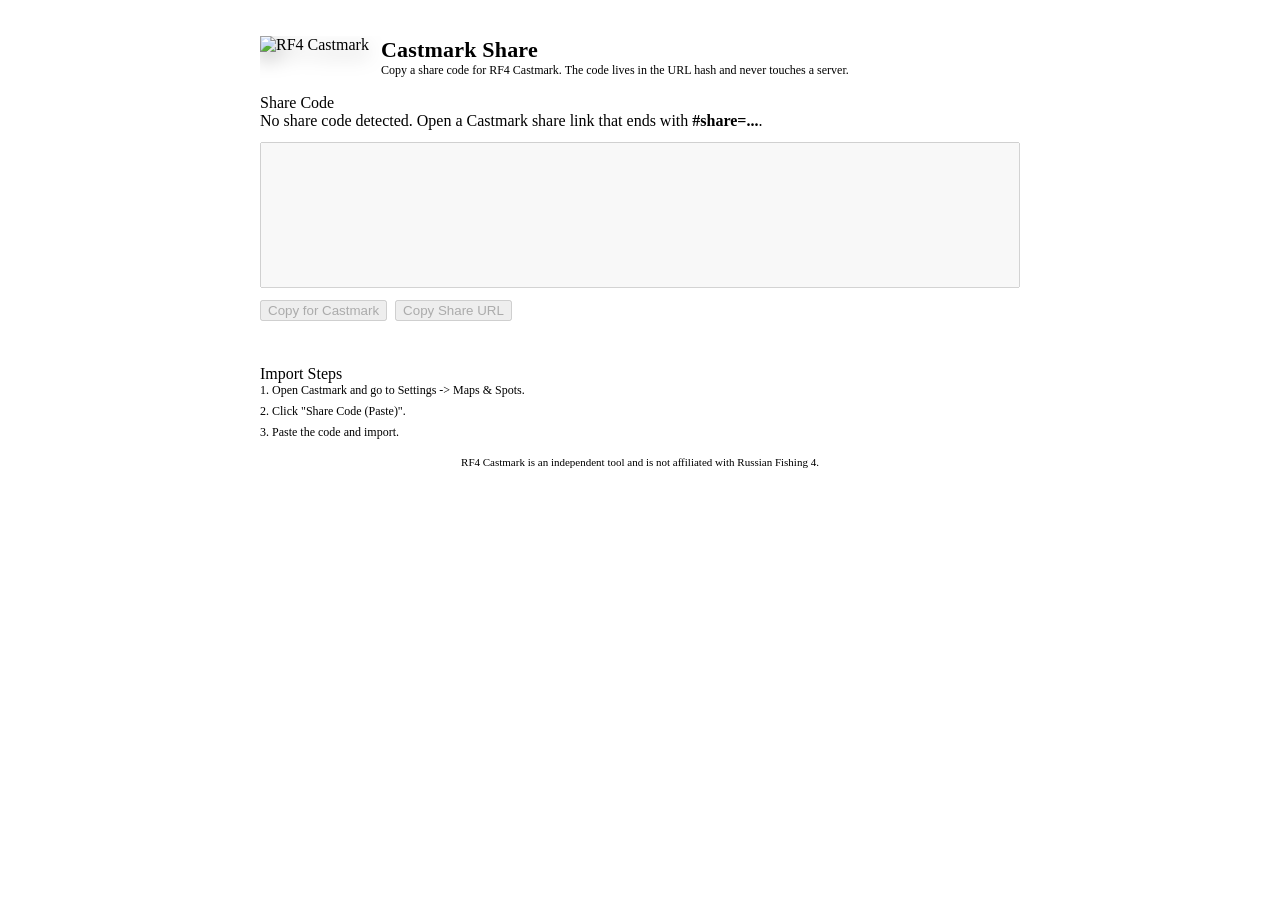
==== index.html @ 4a5a19b3 "Add initial HTML structure for Castmark Share" ====
<!DOCTYPE html>
<html lang="en">
<head>
  <meta charset="UTF-8">
  <meta name="viewport" content="width=device-width, initial-scale=1">
  <title>Castmark Share</title>
  <link rel="stylesheet" href="../assets/css/style.css">
  <style>
    body.share-page {
      background: var(--bg);
      overflow: auto;
    }

    #overlay.share-overlay {
      min-height: 100%;
      padding: 28px 18px 40px;
      overflow: auto;
    }

    .share-shell {
      width: min(760px, 100%);
      margin: 0 auto;
      display: grid;
      gap: 16px;
    }

    .share-hero {
      position: relative;
      overflow: hidden;
    }

    .share-hero::after {
      content: "";
      position: absolute;
      inset: 0;
      background:
        radial-gradient(420px 200px at 85% -10%, color-mix(in srgb, var(--accent-glow-soft) 72%, transparent) 0%, transparent 70%),
        radial-gradient(360px 200px at 10% 110%, color-mix(in srgb, var(--accent-glow-soft) 55%, transparent) 0%, transparent 72%);
      pointer-events: none;
      opacity: 0.9;
    }

    .share-hero-body {
      display: grid;
      gap: 10px;
    }

    .share-brand {
      display: flex;
      align-items: center;
      gap: 12px;
    }

    .share-logo {
      height: 42px;
      width: auto;
      filter: drop-shadow(0 6px 10px rgba(0, 0, 0, 0.35));
    }

    .share-title {
      font-size: 22px;
      font-weight: 600;
      letter-spacing: 0.2px;
      color: var(--text);
    }

    .share-subtitle {
      font-size: 12px;
      color: var(--text-muted);
      max-width: 540px;
    }

    .share-card .ui-card-body {
      display: grid;
      gap: 12px;
    }

    .share-code {
      font-family: Consolas, "Segoe UI", monospace;
      letter-spacing: 0.01em;
      min-height: 140px;
      resize: none;
    }

    .share-actions {
      display: flex;
      flex-wrap: wrap;
      gap: 8px;
    }

    .share-status {
      min-height: 16px;
    }

    .share-empty {
      color: var(--text-dim);
    }

    .share-steps {
      display: grid;
      gap: 6px;
      color: var(--text-muted);
      font-size: 12px;
    }

    .share-footer {
      text-align: center;
      color: var(--text-dim);
      font-size: 11px;
    }

    @media (max-width: 640px) {
      .share-brand {
        flex-direction: column;
        align-items: flex-start;
      }
      .share-logo {
        height: 36px;
      }
      .share-title {
        font-size: 20px;
      }
    }
  </style>
</head>
<body data-theme="default" class="share-page">
  <div id="overlay" class="share-overlay">
    <div class="share-shell">
      <section class="ui-card share-hero">
        <div class="ui-card-body share-hero-body">
          <div class="share-brand">
            <img src="../assets/img/logo-castmark.svg" alt="RF4 Castmark" class="share-logo">
            <div>
              <div class="share-title">Castmark Share</div>
              <div class="share-subtitle">Copy a share code for RF4 Castmark. The code lives in the URL hash and never touches a server.</div>
            </div>
          </div>
        </div>
      </section>

      <section class="ui-card share-card">
        <div class="ui-card-header">Share Code</div>
        <div class="ui-card-body">
          <div id="share-empty" class="share-empty">
            No share code detected. Open a Castmark share link that ends with <strong>#share=...</strong>.
          </div>
          <textarea id="share-code" class="ui-textarea share-code" readonly></textarea>
          <div class="share-actions">
            <button id="copy-code" class="ui-btn ui-btn--success" type="button">Copy for Castmark</button>
            <button id="copy-url" class="ui-btn ui-btn--surface" type="button">Copy Share URL</button>
          </div>
          <div id="share-status" class="ui-help share-status"></div>
        </div>
      </section>

      <section class="ui-card">
        <div class="ui-card-header">Import Steps</div>
        <div class="ui-card-body share-steps">
          <div>1. Open Castmark and go to Settings -> Maps & Spots.</div>
          <div>2. Click "Share Code (Paste)".</div>
          <div>3. Paste the code and import.</div>
        </div>
      </section>

      <div class="share-footer">RF4 Castmark is an independent tool and is not affiliated with Russian Fishing 4.</div>
    </div>
  </div>

  <script>
    const SHARE_PREFIX = "RF4CM1:";
    const codeEl = document.getElementById("share-code");
    const emptyEl = document.getElementById("share-empty");
    const copyCodeBtn = document.getElementById("copy-code");
    const copyUrlBtn = document.getElementById("copy-url");
    const statusEl = document.getElementById("share-status");

    const setStatus = (message = "") => {
      if (!statusEl) return;
      statusEl.textContent = message;
      if (!message) return;
      setTimeout(() => {
        if (statusEl.textContent === message) statusEl.textContent = "";
      }, 2200);
    };

    const extractShareCode = (text) => {
      const raw = String(text || "").trim();
      if (!raw) return "";
      const direct = raw.match(/RF4CM1:[A-Za-z0-9_-]+/);
      if (direct && direct[0]) return direct[0];
      const shareMatch = raw.match(/[?#&]share=([^&]+)/i);
      if (!shareMatch || !shareMatch[1]) return "";
      let decoded = "";
      try {
        decoded = decodeURIComponent(shareMatch[1]);
      } catch {
        decoded = shareMatch[1];
      }
      return decoded.startsWith(SHARE_PREFIX) ? decoded : "";
    };

    const getBaseUrl = () => {
      let path = window.location.pathname || "/";
      path = path.replace(/index\.html$/i, "");
      if (!path.endsWith("/")) path += "/";
      return `${window.location.origin}${path}`;
    };

    const buildShareUrl = (code) => {
      if (!code) return "";
      return `${getBaseUrl()}#share=${encodeURIComponent(code)}`;
    };

    const copyText = async (text) => {
      if (!text) return false;
      try {
        await navigator.clipboard.writeText(text);
        return true;
      } catch {
        const temp = document.createElement("textarea");
        temp.value = text;
        document.body.appendChild(temp);
        temp.select();
        try {
          document.execCommand("copy");
          temp.remove();
          return true;
        } catch {
          temp.remove();
          return false;
        }
      }
    };

    const applyShareCode = (code) => {
      const hasCode = !!code;
      if (codeEl) {
        codeEl.value = code || "";
        codeEl.disabled = !hasCode;
      }
      if (emptyEl) emptyEl.style.display = hasCode ? "none" : "block";
      if (copyCodeBtn) copyCodeBtn.disabled = !hasCode;
      if (copyUrlBtn) copyUrlBtn.disabled = !hasCode;
    };

    const code = extractShareCode(window.location.href);
    applyShareCode(code);

    if (codeEl) {
      codeEl.addEventListener("click", () => {
        codeEl.select();
      });
    }

    if (copyCodeBtn) {
      copyCodeBtn.addEventListener("click", async () => {
        const ok = await copyText(codeEl?.value || "");
        setStatus(ok ? "Share code copied." : "Copy failed.");
      });
    }

    if (copyUrlBtn) {
      copyUrlBtn.addEventListener("click", async () => {
        const url = buildShareUrl(codeEl?.value || "");
        const ok = await copyText(url);
        setStatus(ok ? "Share URL copied." : "Copy failed.");
      });
    }
  </script>
</body>
</html>
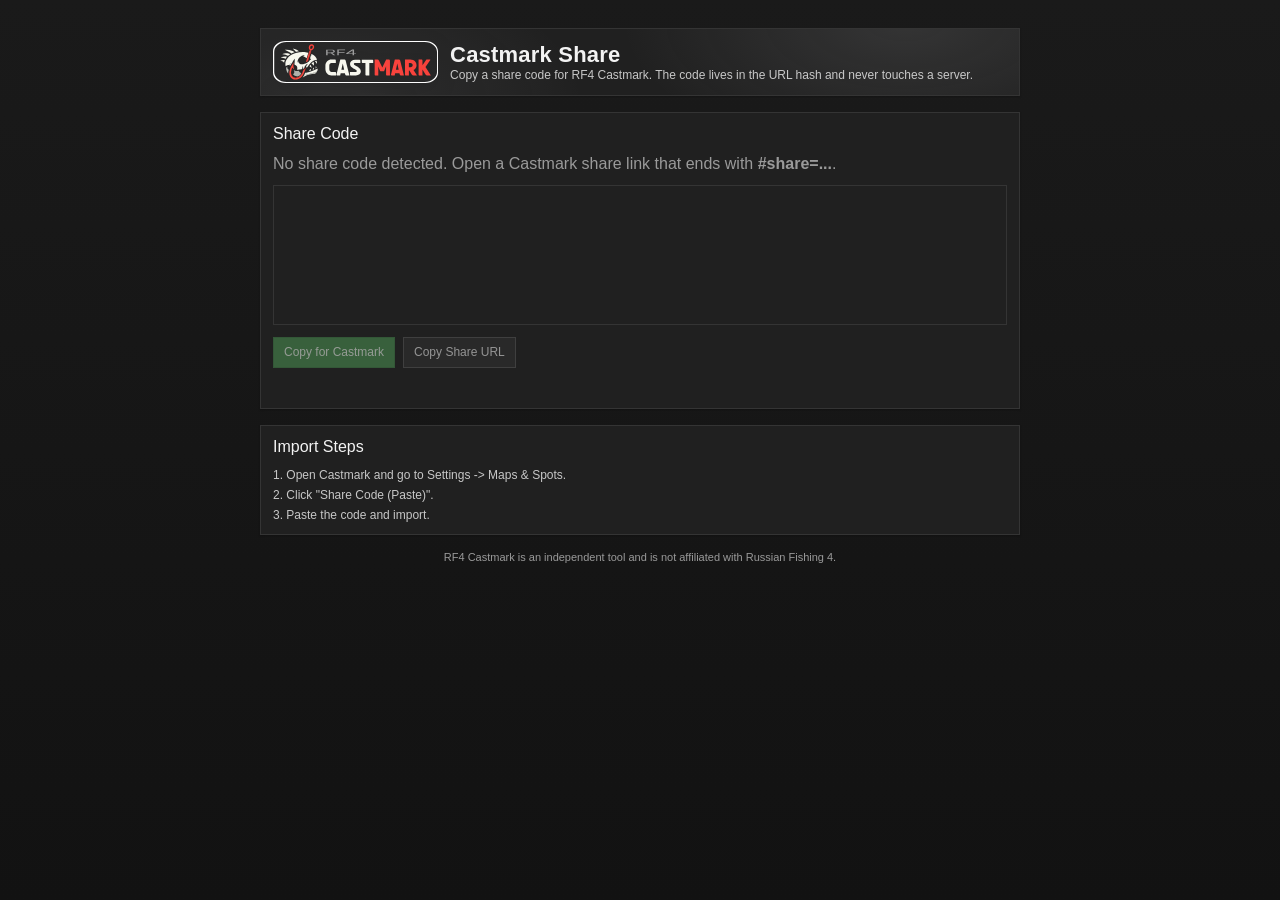
==== commit e65b95ca: "Fix stylesheet path in index.html" ====
--- a/index.html
+++ b/index.html
@@ -4,7 +4,7 @@
   <meta charset="UTF-8">
   <meta name="viewport" content="width=device-width, initial-scale=1">
   <title>Castmark Share</title>
-  <link rel="stylesheet" href="../assets/css/style.css">
+  <link rel="stylesheet" href="assets/css/style.css">
   <style>
     body.share-page {
       background: var(--bg);
--- a/assets/css/style.css
+++ b/assets/css/style.css
@@ -0,0 +1,5352 @@
+* {
+  box-sizing: border-box;
+}
+
+:root {
+  --accent: #ff6a00;
+  --accent-strong: #ff7f1f;
+  --link: #ff6a00;
+  --link-hover: #ff7f1f;
+  --active-fg: #ff6a00;
+  --on-accent: #1b1614;
+  --success: #4d9654;
+  --success-strong: #60ab66;
+  --on-success: #f4fff4;
+  --overlay-top: #221b18;
+  --overlay-bottom: #161210;
+  --panel-top: #3a302c;
+  --panel-bottom: #29211e;
+  --accent-glow: rgba(255, 106, 0, 0.32);
+  --accent-glow-soft: rgba(255, 106, 0, 0.12);
+  --radius-sm: 6px;
+  --radius-md: 10px;
+  --radius-lg: 14px;
+  --bg: #1b1614;
+  --bg-elev: #241f1c;
+  --bg-panel: #2c2522;
+  --bg-panel-2: #332b27;
+  --bg-panel-3: #3a312d;
+  --border: #3f342f;
+  --border-strong: #554740;
+  --text: #f1eee9;
+  --text-muted: #c9c0b9;
+  --text-dim: #9f948c;
+  --modal-surface: var(--bg-panel);
+  --modal-surface-elev: var(--bg-panel-2);
+  --modal-section-bg: var(--bg-panel-2);
+  --modal-border: var(--border);
+  --modal-border-strong: var(--border-strong);
+  --modal-input-bg: var(--bg-panel);
+  --modal-input-border: var(--border);
+  --modal-input-focus: var(--accent);
+  --modal-label: var(--text-muted);
+  --wb-fish-tone: var(--accent);
+  --wb-fish-tone-soft: #ffc39a;
+  --wb-fish-collect-soft: #ffb684;
+  --wb-fish-collect-glint: #ffcfad;
+}
+
+body[data-theme="default"] {
+  --accent: #e4e4e7;
+  --accent-strong: #f4f4f5;
+  --link: #d4d4d8;
+  --link-hover: #f4f4f5;
+  --active-fg: #e4e4e7;
+  --on-accent: #18181b;
+  --success: #4d9654;
+  --success-strong: #60ab66;
+  --on-success: #f4fff4;
+  --overlay-top: #1a1a1a;
+  --overlay-bottom: #121212;
+  --panel-top: #2a2a2a;
+  --panel-bottom: #1d1d1d;
+  --accent-glow: rgba(228, 228, 231, 0.34);
+  --accent-glow-soft: rgba(228, 228, 231, 0.16);
+  --radius-sm: 6px;
+  --radius-md: 10px;
+  --radius-lg: 14px;
+  --bg: #141414;
+  --bg-elev: #191919;
+  --bg-panel: #202020;
+  --bg-panel-2: #252525;
+  --bg-panel-3: #2b2b2b;
+  --border: #343434;
+  --border-strong: #6d6d6d;
+  --text: #f3f3f3;
+  --text-muted: #c7c7c7;
+  --text-dim: #9a9a9a;
+  --wb-fish-tone: #d4d4d8;
+  --wb-fish-tone-soft: #f1f1f3;
+  --wb-fish-collect-soft: #c8d0d8;
+  --wb-fish-collect-glint: #eef2f6;
+  --modal-surface: var(--bg-panel);
+  --modal-surface-elev: var(--bg-panel-2);
+  --modal-section-bg: var(--bg-panel-2);
+  --modal-border: var(--border);
+  --modal-border-strong: var(--border-strong);
+  --modal-input-bg: var(--bg-panel);
+  --modal-input-border: var(--border);
+  --modal-input-focus: var(--active-fg);
+  --modal-label: var(--text-muted);
+}
+
+body[data-theme="dark-modern"] {
+  --accent: #ff5a1f;
+  --accent-strong: #ff7b3c;
+  --link: #ff9864;
+  --link-hover: #ffc392;
+  --active-fg: #ff8e52;
+  --on-accent: #fff8f2;
+  --success: #4d9654;
+  --success-strong: #60ab66;
+  --on-success: #f4fff4;
+  --overlay-top: #0a0908;
+  --overlay-bottom: #040404;
+  --panel-top: #231d19;
+  --panel-bottom: #14110f;
+  --accent-glow: rgba(255, 90, 31, 0.5);
+  --accent-glow-soft: rgba(255, 90, 31, 0.2);
+  --radius-sm: 8px;
+  --radius-md: 12px;
+  --radius-lg: 18px;
+  --bg: #090807;
+  --bg-elev: #0f0d0c;
+  --bg-panel: #151210;
+  --bg-panel-2: #1a1512;
+  --bg-panel-3: #211915;
+  --border: #332823;
+  --border-strong: #ff8e52;
+  --text: #f4f1ed;
+  --text-muted: #b9afa8;
+  --text-dim: #857870;
+  --wb-fish-tone: #ff8e52;
+  --wb-fish-tone-soft: #ffb688;
+  --wb-fish-collect-soft: #ffae78;
+  --wb-fish-collect-glint: #ffd0af;
+}
+
+
+html, body {
+  margin: 0;
+  width: 100%;
+  height: 100%;
+  background: rgba(0,0,0,0);
+  font-family: "Inter", "Segoe UI", sans-serif;
+  overflow: hidden;
+}
+
+#overlay {
+  width: 100%;
+  height: 100%;
+  background: linear-gradient(180deg, var(--overlay-top) 0%, var(--overlay-bottom) 100%);
+  color: var(--text);
+  display: flex;
+  flex-direction: column;
+}
+
+body.app-booting #overlay {
+  visibility: hidden;
+}
+
+.app-loading {
+  position: fixed;
+  inset: 0;
+  z-index: 250;
+  display: grid;
+  place-items: center;
+  padding: 18px;
+  background:
+    radial-gradient(420px 220px at 82% 12%, color-mix(in srgb, var(--accent-glow-soft) 72%, transparent) 0%, transparent 72%),
+    radial-gradient(360px 210px at 16% 90%, color-mix(in srgb, var(--accent-glow-soft) 45%, transparent) 0%, transparent 72%),
+    linear-gradient(180deg, color-mix(in srgb, var(--overlay-top) 92%, #000000 8%) 0%, color-mix(in srgb, var(--overlay-bottom) 96%, #000000 4%) 100%);
+  transition: opacity 220ms ease, transform 220ms ease;
+}
+
+.app-loading.is-leaving {
+  opacity: 0;
+  transform: scale(0.985);
+  pointer-events: none;
+}
+
+.app-loading-card {
+  width: min(520px, calc(100vw - 36px));
+  display: grid;
+  gap: 14px;
+  padding: 18px;
+  border-color: color-mix(in srgb, var(--border) 76%, var(--active-fg) 24%);
+  background:
+    linear-gradient(180deg, color-mix(in srgb, var(--bg-panel-2) 92%, transparent) 0%, color-mix(in srgb, var(--bg-panel) 96%, transparent) 100%);
+  box-shadow:
+    inset 0 1px 0 color-mix(in srgb, #ffffff 7%, transparent),
+    0 20px 42px rgba(0, 0, 0, 0.46);
+}
+
+.app-loading-brand {
+  display: flex;
+  align-items: center;
+  gap: 12px;
+}
+
+.app-loading-logo {
+  width: 46px;
+  height: 46px;
+  object-fit: contain;
+  filter: drop-shadow(0 0 10px color-mix(in srgb, var(--active-fg) 24%, transparent));
+}
+
+.app-loading-brand-text {
+  display: grid;
+  gap: 2px;
+}
+
+.app-loading-kicker {
+  font-size: 11px;
+  line-height: 1;
+  letter-spacing: 0.16em;
+  text-transform: uppercase;
+  color: var(--text-dim);
+}
+
+.app-loading-title {
+  font-size: 22px;
+  line-height: 1.1;
+  font-weight: 700;
+  letter-spacing: 0.01em;
+  color: var(--text);
+}
+
+.app-loading-copy {
+  font-size: 12px;
+  color: var(--text-muted);
+  line-height: 1.35;
+}
+
+.app-loading-progress-track {
+  height: 10px;
+  overflow: hidden;
+}
+
+.app-loading-progress-fill {
+  --progress-value: 44%;
+  animation: app-loading-progress 1.25s ease-in-out infinite;
+}
+
+.app-loading-skeletons {
+  display: grid;
+  gap: 8px;
+}
+
+.app-loading-skeleton {
+  height: 11px;
+}
+
+.app-loading-skeleton:nth-child(1) {
+  width: 100%;
+}
+
+.app-loading-skeleton:nth-child(2) {
+  width: 84%;
+}
+
+.app-loading-skeleton:nth-child(3) {
+  width: 62%;
+}
+
+@keyframes app-loading-progress {
+  0% {
+    transform: translateX(-24%);
+  }
+  50% {
+    transform: translateX(108%);
+  }
+  100% {
+    transform: translateX(-24%);
+  }
+}
+
+#header {
+  background: var(--bg-elev);
+  border-bottom: 1px solid var(--border);
+  padding: 10px;
+  font-size: 14px;
+  letter-spacing: 1px;
+  -webkit-app-region: drag;
+  user-select: none;
+  display: flex;
+  align-items: center;
+  gap: 10px;
+}
+
+#header-left {
+  font-weight: 600;
+  display: flex;
+  align-items: center;
+  gap: 8px;
+}
+
+.title-logo {
+  width: 36px;
+  height: 36px;
+  display: inline-block;
+}
+
+#header-right {
+  margin-left: auto;
+  display: flex;
+  align-items: center;
+  gap: 10px;
+  -webkit-app-region: no-drag;
+}
+
+#top-tabs {
+  display: flex;
+  gap: 6px;
+}
+
+.top-tab {
+  background: var(--bg-panel);
+  color: var(--text);
+  border: 1px solid var(--border);
+  padding: 4px 8px;
+  cursor: pointer;
+  font-size: 12px;
+}
+
+.header-btn {
+  background: var(--bg-panel);
+  color: var(--text);
+  border: 1px solid var(--border);
+  padding: 4px 8px;
+  cursor: pointer;
+  font-size: 12px;
+}
+
+.header-btn:hover {
+  border-color: var(--ui-btn-hover-border, var(--border));
+  color: var(--ui-btn-hover-fg, var(--text));
+}
+
+.top-tab.active {
+  border: 1px solid var(--text-dim);
+  color: var(--active-fg);
+}
+
+#close {
+  cursor: pointer;
+  -webkit-app-region: no-drag;
+}
+
+#content {
+  flex: 1;
+  display: flex;
+  gap: 10px;
+  padding: 0;
+  align-items: flex-start;
+  position: relative;
+}
+
+.view {
+  position: absolute;
+  inset: 0;
+  display: none;
+  gap: 10px;
+  padding: 10px;
+  box-sizing: border-box;
+  justify-content: center;
+}
+
+.view.active {
+  display: flex;
+}
+
+.view-pane {
+  flex: 1 1 auto;
+  background: var(--bg-panel-2);
+  padding: 12px;
+  color: var(--text);
+  overflow-y: auto;
+  scrollbar-gutter: stable both-edges;
+  scrollbar-width: thin;
+  scrollbar-color: var(--border) var(--bg-panel-2);
+}
+
+.view-fallback {
+  color: var(--text-muted);
+}
+
+.view-pane::-webkit-scrollbar {
+  width: 8px;
+}
+
+.view-pane::-webkit-scrollbar-track {
+  background: var(--bg-panel-2);
+}
+
+.view-pane::-webkit-scrollbar-thumb {
+  background: var(--border);
+  border-radius: 8px;
+  border: 2px solid var(--bg-panel-2);
+}
+
+.view-pane::-webkit-scrollbar-thumb:hover {
+  background: var(--border-strong);
+}
+
+.waterbodies {
+  display: flex;
+  flex-direction: column;
+  gap: 12px;
+  min-height: 100%;
+}
+
+.waterbodies-toolbar {
+  position: sticky;
+  top: 0;
+  z-index: 6;
+  background: transparent;
+  border: 0;
+  padding: 10px;
+  backdrop-filter: blur(4px);
+}
+
+.waterbodies-toolbar.ui-card {
+  background: linear-gradient(180deg, color-mix(in srgb, var(--bg-panel-2) 92%, transparent) 0%, var(--bg-panel-2) 100%);
+}
+
+.waterbodies-toolbar-row {
+  display: grid;
+  grid-template-columns: minmax(220px, 1.3fr) minmax(220px, 1fr) auto;
+  gap: 10px;
+  align-items: end;
+}
+
+.waterbodies-search-wrap,
+.waterbodies-select-wrap {
+  min-width: 0;
+}
+
+.waterbodies-map-btn {
+  min-width: 132px;
+  white-space: nowrap;
+}
+
+.waterbody-hero {
+  position: relative;
+  min-height: 280px;
+  border: 0;
+  overflow: hidden;
+  background: transparent;
+  display: flex;
+  align-items: stretch;
+}
+
+.waterbody-hero.ui-card {
+  background: var(--bg-panel);
+}
+
+.waterbody-hero-media {
+  position: absolute;
+  inset: 0;
+  background-image:
+    radial-gradient(420px 230px at 14% 0%, color-mix(in srgb, var(--accent-glow-soft) 72%, transparent) 0%, transparent 70%),
+    radial-gradient(560px 280px at 100% 100%, color-mix(in srgb, var(--active-fg) 18%, transparent) 0%, transparent 76%),
+    repeating-linear-gradient(132deg, color-mix(in srgb, var(--border) 42%, transparent) 0 1px, transparent 1px 14px),
+    linear-gradient(180deg, color-mix(in srgb, var(--bg-panel-2) 90%, #000000 10%) 0%, color-mix(in srgb, var(--bg-panel) 96%, #000000 4%) 100%);
+  background-position: center;
+  background-repeat: no-repeat;
+  background-size: cover;
+  filter: saturate(1.02) contrast(1.03);
+}
+
+.waterbody-hero-overlay {
+  position: absolute;
+  inset: 0;
+  background:
+    linear-gradient(90deg, rgba(4, 6, 9, 0.84) 0%, rgba(4, 6, 9, 0.62) 38%, rgba(4, 6, 9, 0.38) 62%, rgba(4, 6, 9, 0.2) 100%),
+    radial-gradient(560px 220px at 28% 100%, color-mix(in srgb, var(--accent) 24%, transparent) 0%, rgba(0,0,0,0) 70%);
+}
+
+.waterbody-hero-content {
+  position: relative;
+  z-index: 1;
+  padding: 20px;
+  width: 100%;
+}
+
+.waterbody-hero-main {
+  display: grid;
+  grid-template-columns: repeat(2, minmax(0, 1fr));
+  gap: 14px;
+  align-items: start;
+}
+
+.waterbody-hero-left {
+  display: grid;
+  gap: 12px;
+}
+
+.waterbody-hero-top {
+  display: grid;
+  gap: 8px;
+}
+
+.waterbody-name {
+  margin: 0;
+  font-size: clamp(19px, 2.56vw, 30px);
+  letter-spacing: 0.01em;
+  color: #f7f5f2;
+  text-wrap: balance;
+}
+
+.waterbody-meta {
+  display: flex;
+  flex-wrap: wrap;
+  gap: 8px;
+}
+
+.waterbody-meta-chip {
+  display: inline-flex;
+  align-items: center;
+  padding: 4px 10px;
+  border: 1px solid color-mix(in srgb, var(--border) 70%, transparent);
+  background: color-mix(in srgb, var(--bg-panel) 70%, transparent);
+  color: color-mix(in srgb, var(--text) 94%, #ffffff 6%);
+  font-size: 12px;
+}
+
+.waterbody-intel {
+  display: grid;
+  gap: 10px;
+  padding: 10px;
+  border-color: color-mix(in srgb, var(--border) 76%, var(--active-fg) 24%);
+  background: linear-gradient(
+    180deg,
+    color-mix(in srgb, var(--bg-panel-2) 84%, transparent) 0%,
+    color-mix(in srgb, var(--bg-panel) 92%, transparent) 100%
+  );
+  box-shadow: inset 0 1px 0 color-mix(in srgb, #ffffff 4%, transparent);
+}
+
+.waterbody-intel-head {
+  display: flex;
+  align-items: center;
+  justify-content: space-between;
+  gap: 8px;
+}
+
+.waterbody-intel-head h3 {
+  margin: 0;
+  font-size: 13px;
+  letter-spacing: 0.02em;
+  color: color-mix(in srgb, var(--text) 94%, #ffffff 6%);
+}
+
+.waterbody-intel-body {
+  display: grid;
+  gap: 8px;
+}
+
+.waterbody-intel-skeletons {
+  display: grid;
+  gap: 7px;
+}
+
+.waterbody-intel-skeleton {
+  height: 12px;
+}
+
+.waterbody-intel-skeleton--short {
+  width: 62%;
+}
+
+.waterbody-intel-stats {
+  display: flex;
+  flex-wrap: wrap;
+  gap: 6px;
+}
+
+.waterbody-intel-grid {
+  display: grid;
+  grid-template-columns: repeat(3, minmax(0, 1fr));
+  gap: 8px;
+}
+
+.waterbody-intel-card {
+  border: 1px solid color-mix(in srgb, var(--border) 84%, transparent);
+  background: color-mix(in srgb, var(--bg-panel) 88%, transparent);
+  padding: 8px;
+  display: grid;
+  gap: 8px;
+  min-height: 84px;
+}
+
+.waterbody-intel-card h4 {
+  margin: 0;
+  font-size: 11px;
+  letter-spacing: 0.06em;
+  text-transform: uppercase;
+  color: var(--text-dim);
+}
+
+.waterbody-intel-tech-item {
+  display: grid;
+  gap: 4px;
+}
+
+.waterbody-intel-tech-head {
+  display: flex;
+  justify-content: space-between;
+  gap: 8px;
+  font-size: 12px;
+  color: var(--text);
+}
+
+.waterbody-intel-tech-meter {
+  height: 4px;
+  border: 1px solid color-mix(in srgb, var(--border) 86%, transparent);
+  background: color-mix(in srgb, var(--bg-panel-2) 88%, transparent);
+  overflow: hidden;
+}
+
+.waterbody-intel-tech-fill {
+  height: 100%;
+  background: linear-gradient(90deg, color-mix(in srgb, var(--active-fg) 74%, #000000 26%) 0%, var(--active-fg) 100%);
+}
+
+.waterbody-intel-chips {
+  display: flex;
+  flex-wrap: wrap;
+  gap: 6px;
+  align-items: flex-start;
+}
+
+.waterbody-intel-empty-text {
+  color: var(--text-dim);
+  font-size: 12px;
+}
+
+.waterbody-intel-notes {
+  display: grid;
+  gap: 6px;
+}
+
+.waterbody-intel-note {
+  border-left: 2px solid color-mix(in srgb, var(--active-fg) 48%, transparent);
+  padding-left: 8px;
+  font-size: 12px;
+  line-height: 1.4;
+  color: var(--text-muted);
+}
+
+.waterbody-ratings {
+  display: grid;
+  grid-template-columns: repeat(2, minmax(180px, 1fr));
+  gap: 8px;
+  max-width: none;
+}
+
+.waterbody-hero-separator {
+  margin: 0;
+}
+
+.waterbody-rating {
+  display: flex;
+  align-items: center;
+  gap: 10px;
+  border: 1px solid color-mix(in srgb, var(--border) 72%, transparent);
+  background: color-mix(in srgb, var(--bg-panel-2) 80%, transparent);
+  padding: 8px 10px;
+}
+
+.waterbody-rating.ui-card {
+  border-color: color-mix(in srgb, var(--border) 72%, transparent);
+  background: color-mix(in srgb, var(--bg-panel-2) 80%, transparent);
+  box-shadow: none;
+}
+
+.waterbody-rating-icon-wrap {
+  width: 30px;
+  height: 30px;
+  display: grid;
+  place-items: center;
+  border: 1px solid color-mix(in srgb, var(--border) 75%, transparent);
+  background: color-mix(in srgb, var(--bg-panel) 72%, transparent);
+}
+
+.waterbody-rating-icon {
+  width: 19px;
+  height: 19px;
+  object-fit: contain;
+  opacity: 0.92;
+}
+
+.waterbody-rating-text {
+  min-width: 0;
+  display: grid;
+  gap: 3px;
+}
+
+.waterbody-rating-label {
+  font-size: 12px;
+  color: color-mix(in srgb, var(--text) 92%, #ffffff 8%);
+  white-space: nowrap;
+}
+
+.waterbody-rating-stars {
+  display: flex;
+  gap: 3px;
+  line-height: 1;
+}
+
+.waterbody-star {
+  position: relative;
+  display: inline-block;
+  color: color-mix(in srgb, var(--text-muted) 84%, transparent);
+  font-size: calc(12px * 1.4);
+  --star-fill: 0%;
+}
+
+.waterbody-star::before {
+  content: "★";
+  position: absolute;
+  top: 0;
+  left: 0;
+  width: var(--star-fill);
+  overflow: hidden;
+  color: #f8c339;
+}
+
+.waterbody-star.is-on {
+  --star-fill: 100%;
+}
+
+.waterbody-panels {
+  display: grid;
+  grid-template-columns: minmax(0, 1.45fr) minmax(0, 1fr);
+  gap: 12px;
+}
+
+.waterbody-panel {
+  border: 0;
+  background: transparent;
+  padding: 12px;
+  display: grid;
+  gap: 10px;
+  align-content: start;
+}
+
+.waterbody-panel.ui-card {
+  background: linear-gradient(180deg, var(--bg-panel-2) 0%, var(--bg-panel) 100%);
+}
+
+.waterbody-panel-head {
+  display: flex;
+  justify-content: space-between;
+  gap: 8px;
+  align-items: baseline;
+}
+
+.waterbody-panel h3 {
+  margin: 0;
+  font-size: 14px;
+  color: var(--text);
+}
+
+.waterbody-panel-note {
+  font-size: 12px;
+  color: var(--text-muted);
+}
+
+
+.waterbody-progress {
+  display: flex;
+  align-items: center;
+}
+
+.waterbody-progress-track {
+  width: 100%;
+  height: 7px;
+  border-radius: 999px;
+  border: 1px solid var(--border);
+  background: color-mix(in srgb, var(--bg-panel) 86%, transparent);
+  overflow: hidden;
+}
+
+.waterbody-progress-fill {
+  width: 0%;
+  height: 100%;
+  background: linear-gradient(90deg, color-mix(in srgb, var(--active-fg) 76%, #000000 24%) 0%, var(--active-fg) 100%);
+  transition: width 220ms ease;
+}
+
+.waterbody-panel-trophy.is-complete {
+  --panel-pulse-glow: color-mix(in srgb, var(--active-fg) 36%, transparent);
+  --panel-pulse-glow-transparent: color-mix(in srgb, var(--active-fg) 0%, transparent);
+  --panel-pulse-ring: color-mix(in srgb, var(--active-fg) 72%, transparent);
+  position: relative;
+  isolation: isolate;
+  overflow: visible;
+  border-color: color-mix(in srgb, var(--active-fg) 58%, var(--border) 42%);
+  box-shadow: inset 0 0 0 1px color-mix(in srgb, var(--active-fg) 24%, transparent);
+}
+
+.waterbody-panel-trophy.is-complete::before {
+  content: "";
+  position: absolute;
+  inset: -1px;
+  border-radius: inherit;
+  pointer-events: none;
+  z-index: 0;
+  box-shadow: 0 0 0 0 var(--panel-pulse-glow);
+  animation: waterbody-panel-pulse 1.6s ease-out infinite;
+}
+
+.waterbody-complete {
+  display: inline-flex;
+  align-items: center;
+  gap: 6px;
+  margin-left: 8px;
+  color: var(--active-fg);
+  font-size: 12px;
+  letter-spacing: 0.02em;
+}
+
+.waterbody-panel-trophy.is-complete::after {
+  content: "";
+  position: absolute;
+  inset: -4px;
+  border-radius: inherit;
+  border: 1px solid var(--panel-pulse-ring);
+  pointer-events: none;
+  z-index: 0;
+  opacity: 0;
+  will-change: transform, opacity;
+  animation: waterbody-panel-ring 1.6s ease-out infinite;
+}
+
+@keyframes waterbody-panel-pulse {
+  0% {
+    box-shadow: 0 0 0 0 var(--panel-pulse-glow);
+  }
+  70% {
+    box-shadow: 0 0 0 8px var(--panel-pulse-glow-transparent);
+  }
+  100% {
+    box-shadow: 0 0 0 0 var(--panel-pulse-glow-transparent);
+  }
+}
+
+@keyframes waterbody-panel-ring {
+  0% {
+    transform: scale(0.985);
+    opacity: 0.6;
+  }
+  70% {
+    transform: scale(1.03);
+    opacity: 0;
+  }
+  100% {
+    transform: scale(1.03);
+    opacity: 0;
+  }
+}
+
+.waterbody-complete img {
+  width: 14px;
+  height: 14px;
+  object-fit: contain;
+}
+
+.waterbody-species-grid {
+  display: grid;
+  grid-template-columns: repeat(auto-fill, minmax(190px, 1fr));
+  gap: 8px;
+}
+
+.waterbody-species-grid.ui-scroll-area {
+  max-height: min(52vh, 470px);
+  padding-right: 4px;
+}
+
+.waterbody-fish-item {
+  border: 1px solid var(--border);
+  border-color: color-mix(in srgb, #ffffff 12%, var(--border) 88%);
+  background: linear-gradient(180deg, color-mix(in srgb, var(--bg-panel) 96%, #ffffff 4%) 0%, var(--bg-panel) 100%);
+  padding: 7px 8px;
+  display: flex;
+  align-items: center;
+  justify-content: space-between;
+  gap: 10px;
+  width: 100%;
+  font: inherit;
+  text-align: left;
+}
+
+button.waterbody-fish-item {
+  appearance: none;
+  -webkit-appearance: none;
+  cursor: pointer;
+}
+
+button.waterbody-fish-item,
+button.waterbody-fish-item:hover,
+button.waterbody-fish-item:focus-visible {
+  color: var(--text);
+  outline: none;
+}
+
+
+.waterbody-fish-item.is-clickable:hover,
+.waterbody-fish-item.is-clickable:focus-visible {
+  border-color: color-mix(in srgb, var(--wb-fish-tone) 84%, var(--wb-fish-tone-soft) 16%);
+  box-shadow: inset 0 0 0 1px color-mix(in srgb, var(--wb-fish-tone) 34%, transparent), 0 0 0 1px color-mix(in srgb, var(--accent-glow-soft) 44%, transparent);
+}
+
+.waterbody-fish-item.is-collected {
+  border-color: color-mix(in srgb, var(--wb-fish-tone) 74%, var(--wb-fish-collect-soft) 26%);
+  background: linear-gradient(180deg, color-mix(in srgb, var(--bg-panel) 74%, var(--wb-fish-tone) 26%) 0%, color-mix(in srgb, var(--bg-panel) 88%, var(--wb-fish-tone) 12%) 100%);
+  box-shadow: inset 0 0 0 1px color-mix(in srgb, var(--wb-fish-collect-glint) 26%, transparent);
+}
+
+.waterbody-fish-item.is-trophy {
+  border-color: color-mix(in srgb, var(--wb-fish-tone) 54%, var(--border) 46%);
+  background: linear-gradient(180deg, color-mix(in srgb, var(--bg-panel) 88%, var(--wb-fish-tone) 12%) 0%, color-mix(in srgb, var(--bg-panel) 96%, transparent) 100%);
+  box-shadow: inset 0 0 0 1px color-mix(in srgb, var(--wb-fish-tone) 20%, transparent);
+}
+
+.waterbody-fish-name {
+  font-size: 12px;
+  color: var(--text);
+  min-width: 0;
+}
+
+.waterbody-fish-badge {
+  width: 18px;
+  height: 18px;
+  display: inline-grid;
+  place-items: center;
+  flex: 0 0 18px;
+}
+
+.waterbody-fish-badge img {
+  width: 14px;
+  height: 14px;
+  object-fit: contain;
+}
+
+.waterbody-fish-dot {
+  width: 6px;
+  height: 6px;
+  border-radius: 50%;
+  background: color-mix(in srgb, var(--text-muted) 70%, transparent);
+}
+
+.waterbody-trophy-list {
+  display: flex;
+  flex-wrap: wrap;
+  gap: 8px;
+  align-content: flex-start;
+}
+
+.waterbody-trophy-list.ui-scroll-area {
+  max-height: min(36vh, 240px);
+  padding-right: 4px;
+}
+
+.waterbody-trophy-tag {
+  display: inline-flex;
+  align-items: center;
+  gap: 6px;
+  border: 1px solid color-mix(in srgb, var(--active-fg) 48%, var(--border) 52%);
+  background: color-mix(in srgb, var(--bg-panel-2) 94%, #000000 6%);
+  padding: 5px 8px;
+  font-size: 12px;
+  color: var(--text);
+}
+
+.waterbody-trophy-tag.ui-badge {
+  --ui-badge-bg: color-mix(in srgb, var(--bg-panel-2) 94%, #000000 6%);
+  --ui-badge-border: color-mix(in srgb, var(--active-fg) 48%, var(--border) 52%);
+  --ui-badge-fg: var(--text);
+  cursor: default;
+  text-transform: none;
+  letter-spacing: normal;
+  font-size: 12px;
+  min-height: 24px;
+  padding: 0 8px;
+  box-shadow: none;
+}
+
+.waterbody-trophy-tag img {
+  width: 13px;
+  height: 13px;
+  object-fit: contain;
+}
+
+.waterbody-empty {
+  border: 1px dashed var(--border);
+  background: color-mix(in srgb, var(--bg-panel) 86%, transparent);
+  color: var(--text-muted);
+  padding: 10px;
+  font-size: 12px;
+}
+
+@media (max-width: 1100px) {
+  .waterbody-hero-main {
+    grid-template-columns: 1fr;
+  }
+
+  .waterbody-ratings {
+    grid-template-columns: 1fr;
+  }
+
+  .waterbody-intel-grid {
+    grid-template-columns: 1fr;
+  }
+
+  .waterbody-panels {
+    grid-template-columns: 1fr;
+  }
+}
+
+@media (max-width: 780px) {
+  .waterbodies-toolbar-row {
+    grid-template-columns: 1fr;
+  }
+
+  .waterbody-hero {
+    min-height: 320px;
+  }
+
+  .waterbody-species-grid {
+    grid-template-columns: 1fr;
+  }
+}
+
+
+.trophies {
+  display: flex;
+  flex-direction: column;
+  gap: 10px;
+  min-height: 100%;
+}
+
+.trophies-header {
+  display: flex;
+  gap: 10px;
+  align-items: center;
+  flex-wrap: wrap;
+}
+
+.trophy-count {
+  margin-left: auto;
+}
+.trophy-search {
+  flex: 0 0 50%;
+  background: var(--bg-panel);
+  color: var(--text);
+  border: 1px solid var(--border);
+  padding: 6px 8px;
+  outline: none;
+}
+
+.trophy-search:focus {
+  border: 1px solid var(--accent);
+}
+
+.trophy-count {
+  font-size: 12px;
+  color: var(--text-muted);
+  white-space: nowrap;
+}
+
+.trophy-table {
+  overflow-x: hidden;
+  overflow-y: auto;
+  scrollbar-gutter: stable both-edges;
+}
+
+.trophy-table-grid {
+  width: 100%;
+  border-collapse: collapse;
+  min-width: 520px;
+  table-layout: fixed;
+}
+
+.trophy-row > th,
+.trophy-row > td {
+  padding: 8px 10px;
+  text-align: left;
+  vertical-align: middle;
+  font-variant-numeric: tabular-nums;
+  border-bottom: 1px solid color-mix(in srgb, var(--border) 84%, transparent);
+}
+
+.trophy-row > th:first-child,
+.trophy-row > td:first-child {
+  width: auto;
+}
+
+.trophy-row > th:nth-child(2),
+.trophy-row > td:nth-child(2),
+.trophy-row > th:nth-child(4),
+.trophy-row > td:nth-child(4) {
+  width: 34px;
+}
+
+.trophy-row > th:nth-child(3),
+.trophy-row > td:nth-child(3),
+.trophy-row > th:nth-child(5),
+.trophy-row > td:nth-child(5) {
+  width: 180px;
+}
+
+.trophy-row > th:nth-child(4),
+.trophy-row > td:nth-child(4) {
+  border-left: 1px solid color-mix(in srgb, var(--border) 86%, transparent);
+}
+
+.trophy-check-col {
+  width: 34px;
+  text-align: center !important;
+}
+
+.trophy-head-cell {
+  white-space: nowrap;
+}
+
+th.trophy-head-cell .trophy-icon {
+  margin-right: 6px;
+  vertical-align: middle;
+}
+
+.trophy-cell {
+  display: flex;
+  align-items: center;
+  gap: 8px;
+}
+
+.trophy-check {
+  width: 14px;
+  height: 14px;
+  appearance: none;
+  -webkit-appearance: none;
+  border: 1px solid var(--border);
+  background: var(--bg-panel);
+  border-radius: 2px;
+  position: relative;
+  cursor: pointer;
+}
+
+.trophy-check:checked {
+  background: var(--accent);
+  border-color: var(--accent);
+}
+
+.trophy-check:checked::after {
+  content: "";
+  position: absolute;
+  left: 3px;
+  top: 1px;
+  width: 4px;
+  height: 7px;
+  border: solid var(--bg);
+  border-width: 0 2px 2px 0;
+  transform: rotate(45deg);
+}
+
+.trophy-icon {
+  width: 14px;
+  height: 14px;
+  object-fit: contain;
+  filter: brightness(1.1);
+}
+
+.trophy-header {
+  background: color-mix(in srgb, var(--bg-panel-2) 88%, transparent);
+  font-weight: 600;
+  color: var(--text-muted);
+}
+
+.trophy-table tbody tr:hover {
+  background: color-mix(in srgb, var(--bg-elev) 90%, transparent);
+}
+
+.trophy-controls {
+  display: inline-flex;
+  align-items: center;
+  gap: 6px;
+}
+
+.trophy-filter {
+  background: var(--bg-panel);
+  color: var(--text);
+  border: 1px solid var(--border);
+  padding: 4px 8px;
+  cursor: pointer;
+  font-size: 12px;
+}
+
+.trophy-filter.active {
+  border: 1px solid var(--accent);
+  color: var(--active-fg);
+}
+
+.trophy-count-inline {
+  margin-left: 6px;
+  color: var(--text-dim);
+  font-size: 11px;
+}
+
+.recipes {
+  display: flex;
+  flex-direction: column;
+  gap: 12px;
+  min-height: 0;
+  height: 100%;
+}
+
+#view-recipes {
+  align-items: stretch;
+}
+
+#view-recipes .view-pane {
+  display: flex;
+  flex-direction: column;
+  min-height: 0;
+  overflow: hidden;
+}
+
+#view-recipes .view-pane > .recipes {
+  flex: 1 1 auto;
+  min-height: 0;
+}
+
+.recipes-header {
+  display: flex;
+  gap: 8px 12px;
+  align-items: center;
+  flex-wrap: wrap;
+}
+
+.recipes-actions {
+  display: flex;
+  flex-wrap: wrap;
+  gap: 8px 12px;
+  justify-content: space-between;
+  align-items: flex-start;
+  margin-top: 0;
+  padding: 10px;
+  border-top: 0;
+  position: sticky;
+  bottom: 0;
+  z-index: 5;
+  background: linear-gradient(
+    180deg,
+    rgba(0, 0, 0, 0) 0%,
+    color-mix(in srgb, var(--bg-panel-2) 72%, transparent) 24%,
+    var(--bg-panel-2) 100%
+  );
+  box-shadow: 0 -8px 18px rgba(0, 0, 0, 0.18);
+}
+
+.recipes-actions.ui-card {
+  background: linear-gradient(
+    180deg,
+    rgba(0, 0, 0, 0) 0%,
+    color-mix(in srgb, var(--bg-panel-2) 72%, transparent) 24%,
+    var(--bg-panel-2) 100%
+  );
+  box-shadow: 0 -8px 18px rgba(0, 0, 0, 0.18);
+}
+
+.recipes-separator {
+  margin: 0;
+}
+
+.recipes-actions-buttons {
+  display: flex;
+  flex-wrap: wrap;
+  gap: 8px;
+  justify-content: flex-end;
+}
+
+.recipes-actions-hint {
+  font-size: 12px;
+  color: var(--text-muted);
+  line-height: 1.35;
+  max-width: 520px;
+}
+
+.recipes-actions-hint strong {
+  color: var(--text);
+  font-weight: 700;
+}
+.recipe-action {
+  background: var(--bg-panel);
+  color: var(--text);
+  border: 1px solid var(--border);
+  padding: 5px 10px;
+  cursor: pointer;
+  font-size: 12px;
+  font-weight: 600;
+}
+
+.recipe-action.danger {
+  background: #d64b4b;
+  color: var(--bg);
+  border-color: #d64b4b;
+}
+
+.recipe-action.primary {
+  border-color: var(--active-fg);
+  color: var(--active-fg);
+}
+
+.recipes-title {
+  font-size: 18px;
+  font-weight: 700;
+  letter-spacing: 0.2px;
+}
+
+.recipes-controls {
+  display: inline-flex;
+  align-items: center;
+  gap: 6px;
+  margin-left: auto;
+}
+
+.recipe-filter {
+  background: var(--bg-panel);
+  color: var(--text);
+  border: 1px solid var(--border);
+  padding: 5px 10px;
+  cursor: pointer;
+  font-size: 12px;
+  font-weight: 600;
+  height: 30px;
+}
+
+.recipe-filter.active {
+  border: 1px solid var(--accent);
+  color: var(--active-fg);
+  box-shadow: inset 0 0 0 1px color-mix(in srgb, var(--active-fg) 30%, transparent);
+}
+
+.recipe-filter-icon {
+  display: inline-block;
+  width: 12px;
+  height: 12px;
+  flex: 0 0 12px;
+  background-color: currentColor;
+  mask-position: center;
+  mask-repeat: no-repeat;
+  mask-size: contain;
+  -webkit-mask-position: center;
+  -webkit-mask-repeat: no-repeat;
+  -webkit-mask-size: contain;
+}
+
+.recipe-filter-icon-favourite {
+  mask-image: url("data:image/svg+xml;utf8,%3Csvg%20xmlns='http://www.w3.org/2000/svg'%20viewBox='0%200%2024%2024'%3E%3Cpath%20d='M12%200%2016%208h8l-6%206.32L20.42%2024%2012%2018.9%203.58%2024%206%2014.32%200%208h8z'/%3E%3C/svg%3E");
+  -webkit-mask-image: url("data:image/svg+xml;utf8,%3Csvg%20xmlns='http://www.w3.org/2000/svg'%20viewBox='0%200%2024%2024'%3E%3Cpath%20d='M12%200%2016%208h8l-6%206.32L20.42%2024%2012%2018.9%203.58%2024%206%2014.32%200%208h8z'/%3E%3C/svg%3E");
+}
+
+.recipe-filter-icon-experimental {
+  mask-image: url("data:image/svg+xml;utf8,%3Csvg%20xmlns='http://www.w3.org/2000/svg'%20viewBox='0%200%2017%2017'%3E%3Cpath%20d='m9.726.039-1.406%201.405.703.703L.543%2010.47c-.738.735-.674%201.996.143%202.811l2.03%202.025c.817.814%202.048.91%202.786.173l8.514-8.353.684.684%201.408-1.404zM3.356%2014.398l-1.771-1.771c-.502-.501-.591-1.232-.195-1.623l8.35-8.225%203.589%203.592-8.35%208.222c-.395.395-1.123.305-1.623-.195'/%3E%3Cpath%20d='M5.273%2012.78c-.34.336-.904.316-1.406-.184l-.376-.377c-.503-.504-.636-1.184-.298-1.518L7.051%206.843l3.203.909z'/%3E%3C/svg%3E");
+  -webkit-mask-image: url("data:image/svg+xml;utf8,%3Csvg%20xmlns='http://www.w3.org/2000/svg'%20viewBox='0%200%2017%2017'%3E%3Cpath%20d='m9.726.039-1.406%201.405.703.703L.543%2010.47c-.738.735-.674%201.996.143%202.811l2.03%202.025c.817.814%202.048.91%202.786.173l8.514-8.353.684.684%201.408-1.404zM3.356%2014.398l-1.771-1.771c-.502-.501-.591-1.232-.195-1.623l8.35-8.225%203.589%203.592-8.35%208.222c-.395.395-1.123.305-1.623-.195'/%3E%3Cpath%20d='M5.273%2012.78c-.34.336-.904.316-1.406-.184l-.376-.377c-.503-.504-.636-1.184-.298-1.518L7.051%206.843l3.203.909z'/%3E%3C/svg%3E");
+}
+
+.recipes-filters {
+  display: grid;
+  gap: 10px;
+  background: transparent;
+  border: 0;
+  padding: 10px;
+  margin-bottom: 2px;
+  position: sticky;
+  top: 0;
+  z-index: 4;
+  box-shadow: 0 6px 16px rgba(0,0,0,0.14);
+}
+
+.recipes-filters.ui-card {
+  background: linear-gradient(180deg, var(--bg-panel-2) 0%, var(--bg-panel) 100%);
+}
+
+.recipes-results {
+  display: flex;
+  flex-direction: column;
+  flex: 1 1 auto;
+  gap: 10px;
+  padding: 10px;
+  align-content: start;
+  min-height: 0;
+  overflow: hidden;
+}
+
+.recipe-filter-row {
+  display: flex;
+  gap: 8px;
+  flex-wrap: wrap;
+  align-items: center;
+  width: 100%;
+}
+
+.recipe-filter-row .filter-block:first-of-type {
+  margin-left: auto;
+}
+
+.filter-block {
+  display: grid;
+  gap: 4px;
+}
+
+.filter-block.filter-block-search {
+  min-width: 220px;
+  flex: 1 1 260px;
+}
+
+.filter-block label {
+  font-size: 11px;
+  color: var(--text-muted);
+}
+
+.filter-block input,
+.filter-block select {
+  background: var(--bg-panel);
+  color: var(--text);
+  border: 1px solid var(--border);
+  padding: 6px 9px;
+  outline: none;
+  min-width: 180px;
+  height: 30px;
+  font-size: 12px;
+}
+
+.filter-block.filter-block-search input {
+  width: 100%;
+  padding-left: 28px;
+  background-image: url("data:image/svg+xml;utf8,<svg xmlns='http://www.w3.org/2000/svg' width='13' height='13' viewBox='0 0 16 16'><circle cx='7' cy='7' r='4.5' fill='none' stroke='%23a8a09a' stroke-width='1.5'/><line x1='10.5' y1='10.5' x2='14' y2='14' stroke='%23a8a09a' stroke-width='1.5' stroke-linecap='round'/></svg>");
+  background-repeat: no-repeat;
+  background-position: 8px center;
+  background-size: 13px 13px;
+}
+
+.recipes-filters .ui-select-btn {
+  height: 30px;
+  padding: 6px 9px;
+}
+
+.ui-select,
+.recipe-select {
+  position: relative;
+  min-width: 180px;
+}
+
+.ui-select-native,
+.recipe-select-native {
+  position: absolute;
+  inset: 0;
+  width: 100%;
+  height: 100%;
+  opacity: 0;
+  pointer-events: none;
+}
+
+.ui-select-btn,
+.recipe-select-btn {
+  width: 100%;
+  background: var(--bg-panel);
+  color: var(--text);
+  border: 1px solid var(--border);
+  padding: 6px 8px;
+  cursor: pointer;
+  display: flex;
+  align-items: center;
+  justify-content: space-between;
+  gap: 8px;
+  font-size: 12px;
+  height: 28px;
+  text-align: left;
+}
+
+.ui-select-label {
+  min-width: 0;
+  overflow: hidden;
+  text-overflow: ellipsis;
+  white-space: nowrap;
+}
+
+.ui-select-caret {
+  flex: 0 0 auto;
+  color: var(--text-muted);
+  font-size: 11px;
+}
+
+.ui-select-btn:focus,
+.ui-select-btn:focus-visible,
+.recipe-select-btn:focus {
+  border-color: var(--accent);
+  outline: none;
+}
+
+.ui-select.disabled .ui-select-btn {
+  opacity: 0.65;
+  cursor: not-allowed;
+}
+
+.ui-select-list,
+.recipe-select-list {
+  position: absolute;
+  top: calc(100% + 4px);
+  left: 0;
+  right: 0;
+  max-height: 220px;
+  overflow-y: auto;
+  background: var(--bg-panel);
+  border: 1px solid var(--border);
+  z-index: 30;
+  scrollbar-width: thin;
+  scrollbar-color: var(--border) var(--bg-panel-2);
+}
+
+.ui-select-list.hidden,
+.recipe-select-list.hidden {
+  display: none;
+}
+
+.ui-select-option,
+.recipe-select-option {
+  width: 100%;
+  border: 0;
+  margin: 0;
+  background: transparent;
+  padding: 6px 10px;
+  cursor: pointer;
+  color: var(--text);
+  text-align: left;
+}
+
+.ui-select-option:hover,
+.ui-select-option.active,
+.recipe-select-option:hover,
+.recipe-select-option.active {
+  background: var(--bg-elev);
+  color: var(--active-fg);
+}
+
+.ui-select-option:focus-visible {
+  outline: 1px solid var(--accent);
+  outline-offset: -1px;
+}
+
+.settings-value .ui-select {
+  min-width: 220px;
+  max-width: 320px;
+}
+
+.recipe-modal-row .ui-select,
+.modal-row .ui-select {
+  width: 100%;
+  min-width: 0;
+}
+
+.filter-block input:focus,
+.filter-block select:focus {
+  border: 1px solid var(--accent);
+}
+
+.recipe-count {
+  font-size: 12px;
+  color: var(--text-muted);
+  margin-left: auto;
+  border: 1px solid var(--border);
+  background: var(--bg-panel);
+  padding: 4px 8px;
+  letter-spacing: 0.2px;
+}
+
+.recipe-grid {
+  display: grid;
+  grid-template-columns: repeat(auto-fit, minmax(290px, 1fr));
+  gap: 14px;
+  align-content: start;
+  min-height: 0;
+}
+
+.recipe-grid.ui-scroll-area {
+  flex: 1 1 auto;
+  min-height: 0;
+  max-height: none;
+  padding-right: 4px;
+}
+
+.recipe-card {
+  perspective: 1200px;
+  min-height: 248px;
+  cursor: pointer;
+  width: 100%;
+  max-width: none;
+}
+
+.recipe-card-inner {
+  position: relative;
+  width: 100%;
+  height: 100%;
+  transform-style: preserve-3d;
+  transition: transform 220ms ease;
+}
+
+@media (prefers-reduced-motion: reduce) {
+  .recipe-card-inner {
+    transition: none;
+  }
+}
+
+.recipe-card.is-flipped .recipe-card-inner {
+  transform: rotateY(180deg);
+}
+
+.recipe-card-face {
+  position: absolute;
+  inset: 0;
+  background:
+    linear-gradient(180deg, color-mix(in srgb, var(--bg-panel-3) 84%, var(--bg-elev)) 0%, var(--bg-panel-3) 100%);
+  border: 1px solid var(--border);
+  padding: 12px;
+  display: flex;
+  flex-direction: column;
+  gap: 10px;
+  backface-visibility: hidden;
+  border-radius: var(--radius-md);
+  box-shadow: 0 10px 20px rgba(0,0,0,0.24);
+}
+
+.recipe-card-face:hover {
+  border: 1px solid var(--active-fg);
+  box-shadow: 0 14px 24px rgba(0,0,0,0.3);
+}
+
+.recipe-back {
+  transform: rotateY(180deg);
+}
+
+.recipe-title {
+  font-size: 15px;
+  font-weight: 700;
+  line-height: 1.2;
+  min-width: 0;
+  display: -webkit-box;
+  -webkit-line-clamp: 2;
+  line-clamp: 2;
+  -webkit-box-orient: vertical;
+  overflow: hidden;
+}
+
+.recipe-front-header,
+.recipe-back-header {
+  display: flex;
+  align-items: flex-start;
+  justify-content: space-between;
+  gap: 10px;
+}
+
+.recipe-back-header {
+  align-items: center;
+}
+
+.recipe-front-title-wrap {
+  min-width: 0;
+  flex: 1 1 auto;
+  display: grid;
+  gap: 4px;
+}
+
+.recipe-front-subtitle {
+  font-size: 11px;
+  line-height: 1.3;
+  color: var(--text-dim);
+  white-space: nowrap;
+  overflow: hidden;
+  text-overflow: ellipsis;
+}
+
+.recipe-meta {
+  display: flex;
+  gap: 6px;
+  align-items: center;
+  justify-content: flex-end;
+  flex-wrap: wrap;
+}
+
+.recipe-card:focus-visible {
+  outline: 1px solid var(--accent);
+  outline-offset: 0;
+}
+
+.recipe-type,
+.recipe-mass {
+  padding: 3px 7px;
+  min-height: 20px;
+  font-size: 11px;
+  font-weight: 600;
+}
+
+.recipe-targets {
+  display: grid;
+  grid-template-columns: repeat(2, minmax(0, 1fr));
+  gap: 8px;
+}
+
+.recipe-target {
+  display: grid;
+  gap: 3px;
+  padding: 7px 8px;
+  border: 1px solid color-mix(in srgb, var(--border) 82%, transparent);
+  background: color-mix(in srgb, var(--bg-panel) 88%, transparent);
+}
+
+.recipe-target-label {
+  font-size: 10px;
+  line-height: 1;
+  letter-spacing: 0.45px;
+  text-transform: uppercase;
+  color: var(--text-dim);
+}
+
+.recipe-target-value {
+  color: var(--text-muted);
+  font-size: 12px;
+  line-height: 1.35;
+  display: -webkit-box;
+  -webkit-line-clamp: 2;
+  line-clamp: 2;
+  -webkit-box-orient: vertical;
+  overflow: hidden;
+}
+
+.recipe-fish .recipe-target-value,
+.recipe-lakes .recipe-target-value {
+  display: block;
+  white-space: nowrap;
+  text-overflow: ellipsis;
+  overflow: hidden;
+}
+
+.recipe-usage {
+  display: flex;
+  align-items: flex-start;
+  justify-content: space-between;
+  gap: 8px;
+  margin-top: 2px;
+  padding-top: 8px;
+  border-top: 1px dashed color-mix(in srgb, var(--border) 85%, transparent);
+}
+
+.recipe-usage-left,
+.recipe-usage-right {
+  display: grid;
+  gap: 2px;
+}
+
+.recipe-usage-right {
+  justify-items: end;
+  text-align: right;
+}
+
+.recipe-usage-label {
+  font-size: 10px;
+  line-height: 1;
+  letter-spacing: 0.45px;
+  text-transform: uppercase;
+  color: var(--text-dim);
+}
+
+.recipe-recency {
+  font-size: 12px;
+  color: var(--text);
+  font-weight: 600;
+}
+
+.recipe-use-count {
+  font-size: 11px;
+  color: var(--text-muted);
+}
+
+.recipe-result {
+  width: fit-content;
+  justify-self: end;
+  padding: 2px 7px;
+  border-radius: 4px;
+  font-size: 11px;
+  text-transform: none;
+  letter-spacing: 0.15px;
+}
+
+.recipe-card-footer {
+  display: flex;
+  align-items: center;
+  justify-content: space-between;
+  gap: 8px;
+  margin-top: auto;
+  padding-top: 0;
+  border-top: 0;
+  flex-wrap: wrap;
+}
+
+.recipe-card-separator {
+  margin: 0;
+}
+
+.recipe-card-state {
+  display: inline-flex;
+  align-items: center;
+  gap: 8px;
+  flex-wrap: wrap;
+}
+
+.recipe-used {
+  --ui-btn-min-height: 24px;
+  position: static;
+  margin: 0;
+  font-size: 11px;
+  font-weight: 600;
+  letter-spacing: 0.2px;
+  min-width: 70px;
+}
+
+.recipe-used.pulse {
+  box-shadow: 0 0 0 2px color-mix(in srgb, var(--accent) 52%, transparent);
+}
+
+.recipe-badges {
+  display: inline-flex;
+  gap: 6px;
+  align-items: center;
+  position: static;
+  flex-wrap: wrap;
+}
+
+.recipe-badge {
+  opacity: 0.86;
+}
+
+.recipe-badge.active {
+  opacity: 1;
+}
+
+.recipe-card-actions {
+  display: inline-flex;
+  align-items: center;
+  justify-content: flex-end;
+  gap: 6px;
+  opacity: 1;
+  transition: none;
+  position: static;
+  margin-left: auto;
+  flex-wrap: wrap;
+}
+
+.recipe-card-action {
+  --ui-btn-min-height: 22px;
+}
+
+.recipe-build-stack {
+  display: grid;
+  gap: 8px;
+}
+
+.result-none {
+  background: rgba(148, 163, 184, 0.12);
+  color: var(--text-muted);
+  border: 1px solid var(--border);
+}
+
+.result-great {
+  background: rgba(34, 197, 94, 0.2);
+  color: #86efac;
+  border: 1px solid rgba(34, 197, 94, 0.3);
+}
+
+.result-okay {
+  background: rgba(234, 179, 8, 0.2);
+  color: #fde047;
+  border: 1px solid rgba(234, 179, 8, 0.3);
+}
+
+.result-verified {
+  background: rgba(34, 197, 94, 0.2);
+  color: #86efac;
+  border: 1px solid rgba(34, 197, 94, 0.3);
+}
+
+.result-experimental {
+  background: rgba(245, 158, 11, 0.18);
+  color: #fcd34d;
+  border: 1px solid rgba(245, 158, 11, 0.36);
+}
+
+.recipe-build {
+  display: grid;
+  gap: 4px;
+  font-size: 12px;
+  color: var(--text-muted);
+  padding: 6px 8px;
+  border: 1px solid var(--border);
+  background: color-mix(in srgb, var(--bg-panel) 88%, transparent);
+}
+
+.recipe-build-title {
+  color: var(--text);
+  font-size: 11px;
+  letter-spacing: 0.4px;
+}
+
+.recipe-back-note {
+  margin-top: auto;
+  color: var(--text-dim);
+  font-size: 11px;
+  line-height: 1.35;
+}
+
+.decay-30 .recipe-card-face {
+  opacity: 0.94;
+}
+
+.decay-90 .recipe-card-face {
+  opacity: 0.86;
+}
+
+.decay-180 .recipe-card-face {
+  opacity: 0.78;
+}
+.recipe-ingredients {
+  display: flex;
+  flex-wrap: wrap;
+  gap: 6px;
+}
+
+.recipe-hint {
+  font-size: 11px;
+  color: var(--text-dim);
+  margin-top: auto;
+}
+
+.recipe-ingredient {
+  background: var(--bg-panel);
+  border: 1px solid var(--border);
+  padding: 3px 6px;
+  font-size: 11px;
+  color: var(--text);
+  position: relative;
+}
+
+.recipe-ingredient.has-source::after {
+  content: attr(data-source);
+  position: absolute;
+  left: 50%;
+  top: 120%;
+  transform: translateX(-50%);
+  background: var(--bg-panel);
+  color: var(--text);
+  border: 1px solid var(--border);
+  padding: 3px 6px;
+  font-size: 11px;
+  white-space: nowrap;
+  opacity: 0;
+  pointer-events: none;
+  transition: opacity 80ms ease;
+  z-index: 2;
+}
+
+.recipe-ingredient.has-source:hover::after {
+  opacity: 1;
+}
+
+.recipe-status {
+  font-size: 12px;
+  color: var(--text-dim);
+}
+
+.recipe-empty {
+  grid-column: 1 / -1;
+  border: 1px dashed var(--border);
+  background: var(--bg-panel);
+  color: var(--text-muted);
+  padding: 18px 16px;
+  font-size: 12px;
+  text-align: center;
+  min-height: 84px;
+  display: grid;
+  place-items: center;
+}
+
+#recipe-modal-shade {
+  position: fixed;
+  inset: 0;
+  background: transparent;
+  z-index: 15;
+  pointer-events: auto;
+}
+
+#recipe-modal-shade.hidden {
+  display: none;
+}
+
+#recipe-modal {
+  width: min(620px, calc(100vw - 34px));
+  max-height: calc(100vh - 34px);
+  background: var(--bg-panel);
+  border: 1px solid var(--bg-panel);
+  border-radius: 6px;
+  box-shadow: 0 10px 30px rgba(0,0,0,0.45);
+  color: var(--text);
+  position: fixed;
+  left: 50%;
+  top: 50%;
+  transform: translate(-50%, -50%);
+  z-index: 16;
+  -webkit-app-region: no-drag;
+  display: flex;
+  flex-direction: column;
+}
+
+#recipe-modal.hidden {
+  display: none;
+}
+
+#recipe-modal-header {
+  padding: 12px 14px;
+  background: var(--bg-panel-2);
+  border-bottom: 1px solid var(--bg-panel);
+  font-size: 15px;
+  font-weight: 600;
+  letter-spacing: 0.5px;
+}
+
+#recipe-modal-body {
+  padding: 12px;
+  display: grid;
+  gap: 10px;
+  max-height: min(74vh, 680px);
+  overflow-y: auto;
+}
+
+#recipe-modal-body::-webkit-scrollbar {
+  width: 8px;
+}
+
+#recipe-modal-body::-webkit-scrollbar-track {
+  background: var(--bg-panel-2);
+}
+
+#recipe-modal-body::-webkit-scrollbar-thumb {
+  background: var(--border);
+  border-radius: 8px;
+  border: 2px solid var(--bg-panel-2);
+}
+
+#recipe-modal-body::-webkit-scrollbar-thumb:hover {
+  background: var(--border-strong);
+}
+
+.recipe-modal-row {
+  display: grid;
+  grid-template-columns: 150px minmax(0, 1fr);
+  gap: 8px 10px;
+  align-items: center;
+}
+
+.recipe-modal-row label {
+  color: var(--text-muted);
+  font-size: 12px;
+}
+
+.recipe-modal-row input,
+.recipe-modal-row select,
+.recipe-modal-row textarea {
+  background: var(--bg-panel);
+  border: 1px solid var(--border);
+  color: var(--text);
+  padding: 7px 9px;
+  outline: none;
+  border-radius: 0;
+  min-height: 30px;
+}
+
+.recipe-modal-row select {
+  appearance: none;
+  -webkit-appearance: none;
+  -moz-appearance: none;
+  background-image: url("data:image/svg+xml;utf8,<svg xmlns='http://www.w3.org/2000/svg' width='10' height='6' viewBox='0 0 10 6'><path d='M1 1l4 4 4-4' stroke='%23e0e0e0' stroke-width='1.5' fill='none' stroke-linecap='round' stroke-linejoin='round'/></svg>");
+  background-repeat: no-repeat;
+  background-position: right 8px center;
+  background-size: 10px 6px;
+  padding-right: 26px;
+}
+
+.recipe-modal-row select[multiple] {
+  background-image: none;
+  padding-right: 8px;
+}
+
+.recipe-modal-row select[multiple] option:checked {
+  background: var(--accent);
+  color: var(--bg);
+}
+
+.recipe-modal-row select[multiple] option:hover {
+  background: var(--bg-elev);
+}
+
+.recipe-modal-row input:focus,
+.recipe-modal-row select:focus,
+.recipe-modal-row textarea:focus {
+  border-color: var(--accent);
+}
+
+.recipe-modal-row textarea {
+  resize: vertical;
+  min-height: 80px;
+  height: auto;
+  scrollbar-width: thin;
+  scrollbar-color: var(--border) var(--bg-panel-2);
+}
+
+.recipe-multi {
+  display: grid;
+  gap: 6px;
+}
+
+.recipe-multi-actions {
+  display: flex;
+  gap: 6px;
+}
+
+.recipe-multi select {
+  min-height: 90px;
+}
+
+.recipe-tags {
+  display: grid;
+  gap: 6px;
+}
+
+.recipe-tags-list {
+  display: flex;
+  flex-wrap: wrap;
+  gap: 6px;
+  min-height: 26px;
+}
+
+.recipe-tag {
+  background: var(--bg-panel);
+  border: 1px solid var(--border);
+  color: var(--text);
+  padding: 2px 6px;
+  font-size: 11px;
+  display: inline-flex;
+  align-items: center;
+  gap: 6px;
+}
+
+.recipe-tag-remove {
+  background: transparent;
+  border: none;
+  color: var(--text-muted);
+  cursor: pointer;
+  font-size: 12px;
+  padding: 0;
+  line-height: 1;
+}
+
+.recipe-tag-remove:hover {
+  color: var(--accent);
+}
+
+.recipe-tags input {
+  background: var(--bg-panel);
+  border: 1px solid var(--border);
+  color: var(--text);
+  padding: 6px 8px;
+  outline: none;
+  height: 28px;
+}
+
+.recipe-tags input:focus {
+  border-color: var(--accent);
+}
+
+.recipe-modal-status {
+  font-size: 12px;
+  color: var(--text-muted);
+}
+
+#recipe-modal-footer {
+  display: flex;
+  justify-content: flex-end;
+  gap: 8px;
+  padding: 10px 12px;
+  border-top: 1px solid var(--bg-panel);
+  background: var(--bg-panel-2);
+  position: sticky;
+  bottom: 0;
+  z-index: 1;
+}
+
+#recipe-import-backdrop,
+#recipe-delete-backdrop {
+  position: fixed;
+  inset: 0;
+  background: rgba(0,0,0,0.55);
+  display: flex;
+  align-items: center;
+  justify-content: center;
+  z-index: 17;
+}
+
+#recipe-import-backdrop.hidden,
+#recipe-delete-backdrop.hidden {
+  display: none;
+}
+
+#recipe-import-modal,
+#recipe-delete-modal {
+  width: min(520px, calc(100vw - 34px));
+  background: var(--bg-panel);
+  border: 1px solid var(--bg-panel);
+  border-radius: 6px;
+  box-shadow: 0 10px 30px rgba(0,0,0,0.45);
+  color: var(--text);
+}
+
+#recipe-import-header,
+#recipe-delete-header {
+  padding: 10px;
+  background: var(--bg-panel-2);
+  border-bottom: 1px solid var(--bg-panel);
+  font-size: 14px;
+  letter-spacing: 0.5px;
+}
+
+#recipe-import-body,
+#recipe-delete-body {
+  padding: 10px;
+  display: grid;
+  gap: 10px;
+}
+
+#recipe-import-text {
+  background: var(--bg-panel);
+  border: 1px solid var(--border);
+  color: var(--text);
+  padding: 8px;
+  min-height: 170px;
+  height: 200px;
+  resize: vertical;
+  outline: none;
+  scrollbar-width: thin;
+  scrollbar-color: var(--border) var(--bg-panel-2);
+}
+
+@media (max-width: 940px) {
+  .recipes-header {
+    align-items: flex-start;
+  }
+
+  .recipe-count {
+    margin-left: 0;
+  }
+
+  .recipe-filter-row .filter-block:first-of-type {
+    margin-left: 0;
+  }
+
+  .filter-block.filter-block-search {
+    min-width: 0;
+    flex: 1 1 100%;
+  }
+
+  .recipe-grid {
+    grid-template-columns: 1fr;
+  }
+
+  .recipe-card {
+    max-width: none;
+  }
+
+  .recipe-targets {
+    grid-template-columns: 1fr;
+  }
+
+  .recipe-card-footer {
+    align-items: stretch;
+  }
+
+  .recipe-card-actions {
+    margin-left: 0;
+    width: 100%;
+    justify-content: flex-start;
+  }
+
+  .recipe-modal-row {
+    grid-template-columns: 1fr;
+    gap: 4px;
+  }
+
+  .recipe-modal-row label {
+    font-size: 11px;
+  }
+}
+
+#recipe-import-text:focus {
+  border-color: var(--accent);
+}
+
+#recipe-import-footer,
+#recipe-delete-footer {
+  display: flex;
+  justify-content: flex-end;
+  gap: 8px;
+  padding: 10px;
+  border-top: 1px solid var(--bg-panel);
+  background: var(--bg-panel-2);
+}
+
+.trophy-status {
+  font-size: 12px;
+  color: var(--text-muted);
+}
+
+.about {
+  display: flex;
+  flex-direction: column;
+  gap: 16px;
+  position: relative;
+  min-height: 100%;
+}
+
+.settings {
+  display: grid;
+  grid-template-columns: 220px 1fr;
+  gap: 12px;
+  height: 100%;
+}
+
+.settings-nav {
+  background: var(--bg-panel);
+  border: 1px solid var(--border);
+  padding: 8px;
+  display: flex;
+  flex-direction: column;
+  gap: 6px;
+  min-height: 0;
+}
+
+.settings-tab {
+  background: var(--bg-panel-2);
+  color: var(--text);
+  border: 1px solid var(--border);
+  padding: 6px 8px;
+  cursor: pointer;
+  text-align: left;
+  font-size: 12px;
+}
+
+.settings-tab.active {
+  border-color: var(--accent);
+  color: var(--active-fg);
+}
+
+.settings-content {
+  background: var(--bg-panel-2);
+  border: 1px solid var(--border);
+  padding: 12px;
+  display: flex;
+  flex-direction: column;
+  gap: 12px;
+  min-height: 0;
+  position: relative;
+  overflow: hidden;
+}
+
+.settings-content::after {
+  content: "";
+  position: absolute;
+  right: 12px;
+  bottom: 12px;
+  width: 560px;
+  height: 500px;
+  background-image: url("../img/logo-icon.svg");
+  background-repeat: no-repeat;
+  background-position: right bottom;
+  background-size: auto 500px;
+  opacity: 0.3;
+  pointer-events: none;
+  z-index: 0;
+}
+
+.settings-content > * {
+  position: relative;
+  z-index: 1;
+}
+
+.settings-section {
+  display: none;
+  gap: 10px;
+}
+
+.settings-section.active {
+  display: grid;
+}
+
+.settings-title {
+  font-size: 14px;
+  font-weight: 600;
+  color: var(--text);
+}
+
+.settings-row {
+  display: grid;
+  grid-template-columns: 160px 1fr;
+  gap: 8px;
+  font-size: 12px;
+  color: var(--text-muted);
+}
+
+.settings-label {
+  color: var(--text);
+}
+
+.settings-actions {
+  display: flex;
+  flex-wrap: wrap;
+  gap: 8px;
+}
+
+.settings-btn {
+  background: var(--bg-panel);
+  color: var(--text);
+  border: 1px solid var(--border);
+  padding: 6px 10px;
+  font-size: 12px;
+  cursor: pointer;
+}
+
+.settings-select {
+  background: var(--bg-panel);
+  color: var(--text);
+  border: 1px solid var(--border);
+  padding: 6px 8px;
+  font-size: 12px;
+}
+
+.settings-select:focus {
+  border-color: var(--accent);
+}
+
+.settings-btn:hover {
+  border-color: var(--ui-btn-hover-border, var(--border));
+  color: var(--ui-btn-hover-fg, var(--text));
+}
+
+.settings-btn.danger {
+  background: #d64b4b;
+  color: var(--bg);
+  border-color: #d64b4b;
+}
+
+.settings-status {
+  font-size: 12px;
+  color: var(--text-dim);
+  margin-top: auto;
+}
+
+button,
+input,
+select,
+textarea,
+.top-tab,
+.header-btn,
+.recipe-card,
+.recipe-card-face,
+.recipe-result,
+.recipe-badge,
+.recipe-ingredient,
+.recipe-filter,
+.recipe-action,
+.ui-select,
+.ui-select-btn,
+.ui-select-list,
+.ui-select-option,
+.trophy-filter,
+.tab-button,
+.spot-item,
+.map-option,
+#sidebar,
+#modal,
+#confirm-modal,
+#delete-modal,
+#link-modal,
+#recipe-modal,
+#recipe-import-modal,
+#recipe-delete-modal,
+#tool-menu,
+.tool-option {
+  border-radius: 0 !important;
+}
+
+.about-hero {
+  background: linear-gradient(135deg, var(--bg-elev) 0%, var(--bg-panel) 100%);
+  border: 1px solid var(--border);
+  padding: 16px;
+  display: grid;
+  gap: 12px;
+}
+
+.about-title-row {
+  display: grid;
+  grid-template-columns: minmax(0, 1fr) auto auto;
+  align-items: center;
+  gap: 10px;
+}
+
+.about-title-wrap {
+  min-width: 0;
+}
+
+.about-hero-version {
+  justify-self: end;
+}
+
+.about-cta {
+  justify-self: end;
+}
+
+.about-title {
+  font-size: 24px;
+  letter-spacing: 0.4px;
+  font-weight: 700;
+}
+
+.about-subtitle {
+  margin-top: 6px;
+  color: var(--text-muted);
+  font-size: 13px;
+  line-height: 1.45;
+}
+
+.about-meta {
+  display: flex;
+  gap: 8px;
+  flex-wrap: wrap;
+}
+
+.about-chip {
+  border: 1px solid var(--border);
+  background: var(--bg-panel);
+  color: var(--active-fg);
+  padding: 3px 8px;
+  font-size: 11px;
+}
+
+.about-hero-actions {
+  display: flex;
+  flex-wrap: wrap;
+  gap: 8px;
+}
+
+.about-link-btn {
+  --ui-btn-pad-y: 5px;
+  --ui-btn-pad-x: 10px;
+  --ui-btn-font-size: 12px;
+}
+
+.about-actions {
+  display: flex;
+  flex-wrap: wrap;
+  gap: 8px;
+}
+
+.about-grid {
+  display: grid;
+  grid-template-columns: repeat(3, minmax(0, 1fr));
+  gap: 12px;
+}
+
+.about-grid-two {
+  grid-template-columns: repeat(2, minmax(0, 1fr));
+}
+
+.about-card {
+  background: var(--bg-panel);
+  border: 1px solid var(--border);
+  padding: 12px;
+  display: grid;
+  gap: 10px;
+  align-content: start;
+}
+
+.about-card-title {
+  font-size: 13px;
+  color: var(--text);
+  letter-spacing: 0.3px;
+  font-weight: 600;
+}
+
+.about-card-title-row {
+  display: flex;
+  align-items: center;
+  justify-content: space-between;
+  gap: 8px;
+}
+
+.about-card-note {
+  font-size: 11px;
+  color: var(--text-dim);
+}
+
+.about-list {
+  margin: 0;
+  padding-left: 16px;
+  color: var(--text-muted);
+  font-size: 12px;
+  line-height: 1.5;
+}
+
+.about-copy {
+  color: var(--text-muted);
+  font-size: 12px;
+  line-height: 1.5;
+}
+
+.about-kv {
+  margin: 0;
+  display: grid;
+  gap: 8px;
+}
+
+.about-kv-row {
+  display: grid;
+  grid-template-columns: 96px minmax(0, 1fr);
+  align-items: baseline;
+  gap: 8px;
+}
+
+.about-kv dt {
+  color: var(--text-dim);
+  font-size: 11px;
+}
+
+.about-kv dd {
+  margin: 0;
+  color: var(--text);
+  font-size: 12px;
+  line-height: 1.35;
+  overflow-wrap: anywhere;
+}
+
+.about-changelog-list {
+  display: grid;
+  gap: 10px;
+}
+
+.about-change {
+  border: 1px solid var(--border);
+  background: color-mix(in srgb, var(--bg-elev) 62%, transparent);
+  padding: 10px;
+  display: grid;
+  gap: 8px;
+}
+
+.about-change-header {
+  display: grid;
+  grid-template-columns: auto auto minmax(0, 1fr);
+  align-items: center;
+  gap: 8px;
+}
+
+.about-change-version {
+  color: var(--text);
+  font-size: 12px;
+  font-weight: 600;
+}
+
+.about-change-current {
+  border: 1px solid color-mix(in srgb, var(--accent) 62%, transparent);
+  color: var(--active-fg);
+  background: color-mix(in srgb, var(--accent-glow-soft) 40%, transparent);
+  font-size: 10px;
+  line-height: 1;
+  padding: 3px 5px;
+}
+
+.about-change-date {
+  justify-self: end;
+  color: var(--text-dim);
+  font-size: 11px;
+}
+
+.about-empty {
+  border: 1px dashed var(--border);
+  color: var(--text-dim);
+  font-size: 12px;
+  padding: 10px;
+}
+
+.about-bmc-fallback {
+  --pin-glow: color-mix(in srgb, #ffffff 60%, transparent);
+  --pin-glow-transparent: color-mix(in srgb, #ffffff 0%, transparent);
+  --pin-ring: color-mix(in srgb, #ffffff 76%, transparent);
+  display: inline-flex;
+  align-items: center;
+  justify-content: center;
+  padding: 8px 14px;
+  border: 1px solid var(--accent);
+  background: var(--accent);
+  color: var(--bg);
+  font-size: 14px;
+  font-weight: 700;
+  text-decoration: none;
+  border-radius: 3px;
+  position: relative;
+  overflow: visible;
+  box-shadow: 0 0 0 0 var(--pin-glow);
+  animation: pinPulse 1.6s ease-out infinite;
+}
+
+.about-bmc-fallback::after {
+  content: "";
+  position: absolute;
+  inset: -6px;
+  border-radius: inherit;
+  border: 1px solid var(--pin-ring);
+  opacity: 0;
+  pointer-events: none;
+  animation: pinRing 1.6s ease-out infinite;
+}
+
+.about-bmc-fallback:hover {
+  filter: brightness(1.05);
+}
+
+.about-bmc-copy {
+  margin-left: 8px;
+  padding: 6px 10px;
+  border: 5px solid var(--border);
+  background: var(--bg-elev);
+  color: var(--text);
+  font-size: 12px;
+  text-decoration: none;
+  border-radius: 3px;
+  cursor: pointer;
+}
+
+.about-bmc-copy:hover {
+  border-color: var(--accent);
+  color: var(--accent);
+}
+
+.about-key {
+  display: inline-block;
+  padding: 1px 6px;
+  border: 1px solid var(--border);
+  background: var(--bg-panel);
+  font-family: Consolas, "Segoe UI", monospace;
+  font-size: 11px;
+}
+
+.about-mono {
+  font-family: Consolas, "Segoe UI", monospace;
+}
+
+.about-footer {
+  display: flex;
+  justify-content: space-between;
+  gap: 10px;
+  flex-wrap: wrap;
+}
+
+.about-note {
+  color: var(--text-dim);
+  font-size: 12px;
+  line-height: 1.4;
+}
+
+@media (max-width: 980px) {
+  .about-title-row {
+    grid-template-columns: 1fr;
+    align-items: flex-start;
+  }
+
+  .about-hero-version,
+  .about-cta {
+    justify-self: start;
+  }
+
+  .about-kv-row {
+    grid-template-columns: 1fr;
+    gap: 3px;
+  }
+}
+
+@media (max-width: 900px) {
+  .about-grid {
+    grid-template-columns: 1fr;
+  }
+  .about-grid-two {
+    grid-template-columns: 1fr;
+  }
+}
+
+#map-container {
+  flex: 0 0 800px;
+  width: 800px;
+  height: 800px;
+  position: relative;
+  background: var(--border);
+}
+
+#map {
+  width: 100%;
+  height: 100%;
+  object-fit: contain;
+}
+
+#draw-layer {
+  position: absolute;
+  inset: 0;
+}
+
+#pins {
+  position: absolute;
+  inset: 0;
+  pointer-events: none;
+}
+
+#hover-coords {
+  position: absolute;
+  padding: 6px 10px;
+  background: rgba(0,0,0,0.9);
+  color: var(--text);
+  font-size: 14px;
+  border: 1px solid var(--border);
+  border-radius: 3px;
+  pointer-events: none;
+  opacity: 0;
+  transition: opacity 120ms ease;
+  white-space: nowrap;
+}
+
+.pin {
+  position: absolute;
+  width: 15px;
+  height: 15px;
+  background: var(--pin-color, var(--accent));
+  border-radius: 50%;
+  border: 2px solid var(--bg);
+  transform: translate(-50%, -50%);
+  box-shadow: 0 0 0 0 var(--pin-glow, color-mix(in srgb, var(--accent) 60%, transparent));
+  animation: pinPulse 1.6s ease-out infinite;
+}
+
+.shape-rect,
+.shape-path {
+  stroke: var(--shape-stroke, var(--border-strong));
+  fill: var(--shape-fill, rgba(74, 74, 74, 0.08));
+  stroke-width: 2;
+  vector-effect: non-scaling-stroke;
+}
+
+.shape-path {
+  fill: none;
+  stroke-linecap: round;
+  stroke-linejoin: round;
+}
+
+.shape-path-hit {
+  fill: none;
+  stroke: transparent;
+  stroke-width: 14;
+  vector-effect: non-scaling-stroke;
+  pointer-events: stroke;
+}
+
+.shape-temp {
+  stroke: var(--shape-stroke, var(--border-strong));
+  fill: var(--shape-fill, rgba(74, 74, 74, 0.08));
+  stroke-dasharray: 4 3;
+  pointer-events: none;
+}
+
+.shape-dot {
+  fill: transparent;
+  stroke: transparent;
+  pointer-events: all;
+}
+
+.shape-interactive {
+  pointer-events: auto;
+}
+
+.shape-handle {
+  fill: var(--bg-panel);
+  stroke: var(--accent);
+  stroke-width: 2;
+  vector-effect: non-scaling-stroke;
+  cursor: pointer;
+}
+
+.shape-arrow {
+  stroke: var(--shape-stroke, var(--border-strong));
+  stroke-width: 2;
+  stroke-linecap: round;
+  vector-effect: non-scaling-stroke;
+}
+
+.shape-highlight .shape-rect,
+.shape-highlight .shape-path {
+  stroke-width: 3;
+}
+
+.shape-highlight .shape-arrow {
+  stroke-width: 3;
+}
+
+.shape-highlight .shape-dot {
+  stroke: var(--shape-stroke, var(--border-strong));
+  stroke-width: 3;
+  fill: var(--shape-fill, rgba(74, 74, 74, 0.1));
+}
+
+.pin-highlight {
+  box-shadow: 0 0 0 6px var(--pin-glow, color-mix(in srgb, var(--accent) 35%, transparent));
+}
+
+.pin::after {
+  content: "";
+  position: absolute;
+  inset: -6px;
+  border-radius: 50%;
+  border: 1px solid var(--pin-ring, color-mix(in srgb, var(--accent) 72%, transparent));
+  opacity: 0;
+  animation: pinRing 1.6s ease-out infinite;
+}
+
+@keyframes pinPulse {
+  0% {
+    box-shadow: 0 0 0 0 var(--pin-glow, color-mix(in srgb, var(--accent) 60%, transparent));
+  }
+  70% {
+    box-shadow: 0 0 0 12px var(--pin-glow-transparent, color-mix(in srgb, var(--accent) 0%, transparent));
+  }
+  100% {
+    box-shadow: 0 0 0 0 var(--pin-glow-transparent, color-mix(in srgb, var(--accent) 0%, transparent));
+  }
+}
+
+@keyframes pinRing {
+  0% {
+    transform: scale(0.6);
+    opacity: 0.6;
+  }
+  100% {
+    transform: scale(1.6);
+    opacity: 0;
+  }
+}
+
+#sidebar {
+  flex: 0 0 371px;
+  width: 370px;
+  height: 800px;
+  background: var(--bg-panel-2);
+  padding: 10px;
+  display: flex;
+  flex-direction: column;
+  gap: 8px;
+}
+
+#map-select-row {
+  display: flex;
+}
+
+#map-select {
+  position: relative;
+  width: 100%;
+}
+
+#map-select-btn {
+  width: 100%;
+  background: var(--bg-panel);
+  color: var(--text);
+  border: 1px solid var(--border);
+  padding: 6px 8px;
+  cursor: pointer;
+  display: flex;
+  align-items: center;
+  justify-content: space-between;
+  font-size: 14px;
+  font-weight: 400;
+  line-height: 1.2;
+  letter-spacing: 0;
+}
+
+#map-select-btn:focus {
+  border: 1px solid var(--accent);
+  outline: none;
+}
+
+#map-select-list {
+  position: absolute;
+  top: calc(100% + 4px);
+  left: 0;
+  right: 0;
+  max-height: none;
+  overflow-y: auto;
+  background: var(--bg-panel);
+  border: 1px solid var(--border);
+  z-index: 5;
+  font-size: 14px;
+  scrollbar-width: thin;
+  scrollbar-color: var(--border) var(--bg-panel-2);
+}
+
+#map-select-list.hidden {
+  display: none;
+}
+
+.map-option {
+  padding: 6px 10px;
+  cursor: pointer;
+  color: var(--text);
+  position: relative;
+  padding-left: 28px;
+  display: grid;
+  grid-template-columns: 1fr 52px 60px 24px;
+  align-items: center;
+  gap: 4px;
+}
+
+.map-option:hover {
+  background: var(--bg-elev);
+}
+
+.map-name {
+  overflow: hidden;
+  text-overflow: ellipsis;
+  white-space: nowrap;
+}
+
+.map-level,
+.map-price {
+  text-align: right;
+  color: var(--text-muted);
+  font-size: 12px;
+}
+
+.map-home {
+  display: flex;
+  align-items: center;
+  justify-content: flex-end;
+}
+
+.map-home img {
+  width: 14px;
+  height: 14px;
+}
+
+#map-select-list::-webkit-scrollbar {
+  width: 8px;
+}
+
+#map-select-list::-webkit-scrollbar-track {
+  background: var(--bg-panel-2);
+}
+
+#map-select-list::-webkit-scrollbar-thumb {
+  background: var(--border);
+  border-radius: 8px;
+  border: 2px solid var(--bg-panel-2);
+}
+
+#map-select-list::-webkit-scrollbar-thumb:hover {
+  background: var(--border-strong);
+}
+
+#spot-type-select {
+  width: 100%;
+}
+
+#spotList {
+  flex: 1 1 auto;
+  overflow-y: auto;
+  min-height: 0;
+  position: relative;
+  overflow: hidden;
+  scrollbar-width: thin;
+  scrollbar-color: var(--border) var(--bg-panel-2);
+}
+
+#spotList::-webkit-scrollbar {
+  width: 8px;
+}
+
+#spotList::-webkit-scrollbar-track {
+  background: var(--bg-panel-2);
+}
+
+#spotList::-webkit-scrollbar-thumb {
+  background: var(--border);
+  border-radius: 8px;
+  border: 2px solid var(--bg-panel-2);
+}
+
+#spotList::-webkit-scrollbar-thumb:hover {
+  background: var(--border-strong);
+}
+
+#tab-bar {
+  display: flex;
+  gap: 6px;
+}
+
+.tab-btn {
+  background: var(--bg-panel);
+  color: var(--text);
+  border: 1px solid var(--border);
+  padding: 6px 8px;
+  cursor: pointer;
+  font-size: 12px;
+}
+
+.tab-btn.active {
+  border: 1px solid var(--accent);
+  color: var(--active-fg);
+}
+
+.spot {
+  background: linear-gradient(180deg, color-mix(in srgb, var(--bg-panel-2) 92%, transparent) 0%, var(--bg-panel) 100%);
+  margin-bottom: 6px;
+  padding: 0;
+  border: 1px solid color-mix(in srgb, var(--border) 90%, transparent);
+  box-shadow: 0 2px 8px rgba(0, 0, 0, 0.18);
+}
+
+.spot-highlight {
+  border: 1px solid var(--active-fg);
+  box-shadow: 0 0 0 1px color-mix(in srgb, var(--active-fg) 34%, transparent), 0 8px 18px rgba(0, 0, 0, 0.24);
+}
+
+.spot[open] {
+  border-color: color-mix(in srgb, var(--active-fg) 44%, var(--border) 56%);
+  box-shadow: 0 0 0 1px color-mix(in srgb, var(--active-fg) 18%, transparent), 0 10px 20px rgba(0, 0, 0, 0.28);
+}
+
+.spot-summary {
+  font-size: 13px;
+  font-weight: 600;
+  list-style: none;
+  cursor: pointer;
+  padding: 8px 9px;
+  user-select: none;
+  display: flex;
+  align-items: center;
+  justify-content: flex-start;
+  gap: 6px;
+  min-height: 38px;
+  border-bottom: 1px solid transparent;
+  transition: border-color 140ms ease, background-color 140ms ease;
+}
+
+.spot[open] .spot-summary {
+  border-bottom-color: color-mix(in srgb, var(--border) 84%, transparent);
+}
+
+.spot-summary:hover {
+  background: color-mix(in srgb, var(--bg-panel-3) 84%, transparent);
+}
+
+.spot-summary > span {
+  flex: 1 1 auto;
+  min-width: 0;
+  display: flex;
+  align-items: center;
+  gap: 6px;
+  line-height: 1.2;
+}
+
+.spot-type {
+  font-weight: inherit;
+  margin: 0 6px;
+}
+
+.spot-type-icon {
+  width: 20px;
+  height: 20px;
+  display: inline-block;
+  vertical-align: middle;
+}
+
+.spot-type-tooltip {
+  position: relative;
+  display: inline-flex;
+  align-items: center;
+}
+
+.spot-type-tooltip::after {
+  content: attr(data-tooltip);
+  position: absolute;
+  left: 50%;
+  top: calc(100% + 8px);
+  transform: translateX(-50%);
+  background: var(--bg-panel);
+  color: var(--text);
+  border: 1px solid var(--border);
+  padding: 6px 8px;
+  font-size: 11px;
+  line-height: 1.1;
+  border-radius: var(--radius-sm);
+  box-shadow: 0 8px 18px rgba(0, 0, 0, 0.34);
+  white-space: nowrap;
+  opacity: 0;
+  pointer-events: none;
+  transition: opacity 90ms ease;
+  z-index: 24;
+}
+
+.spot-type-tooltip:hover::after {
+  opacity: 1;
+}
+
+.spot-type-row {
+  margin-top: 0px;
+}
+
+.spot summary::-webkit-details-marker {
+  display: none;
+}
+
+.spot-body {
+  font-size: 12px;
+  font-weight: 400;
+  padding: 9px;
+  border-top: 1px solid color-mix(in srgb, var(--border) 78%, transparent);
+  color: var(--text-muted);
+  display: grid;
+  gap: 8px;
+}
+
+.spot-section {
+  border: 1px solid color-mix(in srgb, var(--border) 82%, transparent);
+  background: color-mix(in srgb, var(--bg-panel) 88%, transparent);
+  padding: 8px;
+  display: grid;
+  gap: 7px;
+}
+
+.spot-section-title {
+  font-size: 10px;
+  line-height: 1;
+  text-transform: uppercase;
+  letter-spacing: 0.56px;
+  color: var(--text-dim);
+}
+
+.spot-detail-grid {
+  display: grid;
+  grid-template-columns: repeat(2, minmax(0, 1fr));
+  gap: 7px;
+}
+
+.spot-detail-card {
+  border: 1px solid color-mix(in srgb, var(--border) 82%, transparent);
+  background: color-mix(in srgb, var(--bg-panel-2) 84%, transparent);
+  padding: 6px 7px;
+  min-height: 46px;
+  display: grid;
+  gap: 4px;
+  align-content: start;
+}
+
+.spot-detail-card--full {
+  grid-column: 1 / -1;
+}
+
+.spot-meta-chips {
+  display: flex;
+  flex-wrap: wrap;
+  gap: 6px;
+}
+
+.spot-meta-chip {
+  border: 1px solid color-mix(in srgb, var(--border) 82%, transparent);
+  background: color-mix(in srgb, var(--bg-panel-2) 88%, transparent);
+  color: var(--text);
+  min-height: 24px;
+  padding: 4px 7px;
+  font-size: 11px;
+  display: inline-flex;
+  align-items: center;
+  gap: 4px;
+}
+
+.spot-meta-chip strong {
+  color: var(--text-muted);
+  font-weight: 600;
+}
+
+.spot-detail-label {
+  color: var(--text-dim);
+  font-weight: 600;
+  text-transform: uppercase;
+  letter-spacing: 0.38px;
+  font-size: 10px;
+}
+
+.spot-detail-value {
+  color: var(--text);
+  line-height: 1.32;
+}
+
+.spot-notes {
+  white-space: pre-wrap;
+  line-height: 1.4;
+}
+
+@media (max-width: 760px) {
+  .spot-detail-grid {
+    grid-template-columns: 1fr;
+  }
+}
+
+.spot-edit {
+  background: transparent;
+  border: none;
+  padding: 2px;
+  cursor: pointer;
+  opacity: 0;
+  transition: opacity 120ms ease;
+  width: 22px;
+  height: 22px;
+  display: inline-flex;
+  align-items: center;
+  justify-content: center;
+  margin-left: 0px;
+  color: var(--accent);
+}
+
+.spot:hover .spot-edit {
+  opacity: 1;
+}
+
+.spot-edit-icon {
+  width: 18px;
+  height: 18px;
+  fill: currentColor;
+  display: block;
+}
+
+.spot-icons {
+  display: flex;
+  align-items: center;
+  gap: 4px;
+  margin-left: auto;
+}
+
+.spot-icons img {
+  width: 18px;
+  height: 18px;
+  object-fit: contain;
+  filter: brightness(1.1);
+}
+
+#footer {
+  padding: 7px;
+  background: var(--bg-elev);
+  border-top: 1px solid var(--border);
+  display: flex;
+  gap: 10px;
+  justify-content: flex-end;
+}
+
+#footer-command {
+  margin-right: auto;
+}
+
+#debug-log {
+  position: fixed;
+  bottom: 60px;
+  right: 12px;
+  width: 420px;
+  max-height: 200px;
+  overflow-y: auto;
+  background: rgba(0,0,0,0.85);
+  color: #ffb347;
+  border: 1px solid var(--border);
+  padding: 8px;
+  font-size: 12px;
+  z-index: 9999;
+  white-space: pre-wrap;
+  scrollbar-width: thin;
+  scrollbar-color: var(--border) var(--bg-panel-2);
+}
+
+#debug-log.hidden {
+  display: none;
+}
+
+button {
+  background: var(--accent);
+  border: none;
+  padding: 6px 12px;
+  cursor: pointer;
+  color: var(--on-accent);
+  -webkit-app-region: no-drag;
+}
+
+*:focus {
+  outline: none;
+  box-shadow: none;
+}
+
+*:focus-visible {
+  outline: 1px solid var(--accent);
+  outline-offset: 0;
+}
+
+input:focus,
+textarea:focus,
+select:focus,
+button:focus,
+.top-tab:focus,
+.tab-btn:focus,
+#map-select-btn:focus,
+.icon-btn:focus {
+  border-color: var(--accent);
+}
+
+button.danger {
+  background: #d64b4b;
+  color: var(--bg);
+}
+
+#modal-shade {
+  position: fixed;
+  inset: 0;
+  background: transparent;
+  z-index: 10;
+  pointer-events: none;
+}
+
+#modal-shade.hidden {
+  display: none;
+}
+
+#confirm-backdrop,
+#delete-backdrop,
+#link-backdrop,
+#choice-backdrop {
+  z-index: 12;
+}
+
+#delete-backdrop {
+  z-index: 13;
+}
+
+#link-backdrop {
+  z-index: 14;
+}
+
+#choice-backdrop {
+  z-index: 15;
+}
+
+#confirm-backdrop.hidden,
+#delete-backdrop.hidden,
+#link-backdrop.hidden,
+#choice-backdrop.hidden {
+  display: none;
+}
+
+#confirm-modal,
+#delete-modal,
+#link-modal,
+#choice-modal {
+  width: 420px;
+  color: var(--text);
+}
+
+.confirm-text {
+  color: var(--text-muted);
+  font-size: 13px;
+}
+
+.confirm-check {
+  display: flex;
+  gap: 8px;
+  align-items: center;
+  font-size: 12px;
+  color: var(--text-muted);
+}
+
+#link-url {
+  color: var(--text-muted);
+  font-size: 12px;
+}
+
+#confirm-accept:disabled {
+  opacity: 0.5;
+  cursor: not-allowed;
+}
+
+#tool-menu {
+  position: fixed;
+  display: flex;
+  flex-direction: column;
+  gap: 4px;
+  z-index: 20;
+  -webkit-app-region: no-drag;
+}
+
+#tool-menu.hidden {
+  display: none;
+}
+
+.tool-option {
+  min-height: 30px;
+  padding: 0 8px;
+  text-align: left;
+  font-size: 12px;
+}
+
+.tool-option:hover {
+  background: color-mix(in srgb, var(--bg-panel-3) 84%, transparent);
+}
+
+.tool-option.active {
+  border: 1px solid var(--accent);
+  color: var(--active-fg);
+}
+
+#modal {
+  width: min(720px, calc(100vw - 36px));
+  max-height: calc(100vh - 36px);
+  background: var(--modal-surface);
+  border: 1px solid var(--modal-border);
+  border-radius: var(--radius-md);
+  box-shadow: 0 12px 34px rgba(0,0,0,0.46);
+  color: var(--text);
+  position: fixed;
+  left: 50%;
+  top: 50%;
+  transform: translate(-50%, -50%);
+  z-index: 11;
+  -webkit-app-region: no-drag;
+}
+
+#modal.hidden {
+  display: none;
+}
+
+#modal-header {
+  padding: 12px 14px;
+  background: var(--modal-surface-elev);
+  border-bottom: 1px solid var(--modal-border);
+  font-size: 13px;
+  font-weight: 700;
+  text-transform: uppercase;
+  color: var(--text-muted);
+  letter-spacing: 0.5px;
+  cursor: move;
+}
+
+#modal-body {
+  padding: 14px;
+  display: grid;
+  gap: 10px;
+  max-height: calc(100vh - 190px);
+  overflow-y: auto;
+}
+
+.field-group {
+  display: grid;
+  gap: 8px;
+  margin: 0;
+}
+
+.modal-section {
+  border: 1px solid var(--modal-border);
+  background: var(--modal-section-bg);
+  border-radius: var(--radius-sm);
+  padding: 10px;
+}
+
+.field-group-title {
+  font-size: 11px;
+  letter-spacing: 0.08em;
+  text-transform: uppercase;
+  color: var(--text-dim);
+  font-weight: 700;
+  margin-bottom: 2px;
+}
+
+#modal-body::-webkit-scrollbar {
+  width: 8px;
+}
+
+#modal-body::-webkit-scrollbar-track {
+  background: var(--modal-surface-elev);
+}
+
+#modal-body::-webkit-scrollbar-thumb {
+  background: var(--modal-border);
+  border-radius: 8px;
+  border: 2px solid var(--modal-surface-elev);
+}
+
+#modal-body::-webkit-scrollbar-thumb:hover {
+  background: var(--modal-border-strong);
+}
+
+.modal-row {
+  display: grid;
+  grid-template-columns: 160px minmax(0, 1fr);
+  gap: 10px;
+  align-items: center;
+}
+
+#modal-body > .modal-row:first-child {
+  margin-bottom: 0;
+}
+
+.modal-row-textarea {
+  align-items: start;
+}
+
+.modal-row label {
+  color: var(--modal-label);
+  font-size: 12px;
+  line-height: 1.25;
+}
+
+.modal-row input,
+.modal-row select,
+.modal-row textarea {
+  width: 100%;
+  background: var(--modal-input-bg);
+  border: 1px solid var(--modal-input-border);
+  color: var(--text);
+  padding: 7px 9px;
+  outline: none;
+  border-radius: var(--radius-sm);
+  min-height: 32px;
+}
+
+.modal-row textarea {
+  resize: vertical;
+  min-height: 70px;
+  line-height: 1.35;
+  overflow-y: auto;
+  scrollbar-width: thin;
+  scrollbar-color: var(--modal-border) var(--modal-surface-elev);
+}
+
+.modal-row textarea::-webkit-scrollbar {
+  width: 8px;
+}
+
+.modal-row textarea::-webkit-scrollbar-track {
+  background: var(--modal-surface-elev);
+}
+
+.modal-row textarea::-webkit-scrollbar-thumb {
+  background: var(--modal-border);
+  border-radius: 8px;
+  border: 2px solid var(--modal-surface-elev);
+}
+
+.modal-row textarea::-webkit-scrollbar-thumb:hover {
+  background: var(--modal-border-strong);
+}
+
+.modal-row input:focus,
+.modal-row select:focus,
+.modal-row textarea:focus {
+  border-color: var(--modal-input-focus);
+}
+
+.modal-row .ui-select-btn {
+  min-height: 32px;
+  border-radius: var(--radius-sm);
+}
+
+.modal-row .ui-select-btn:focus-visible {
+  border-color: var(--modal-input-focus);
+}
+
+#modal-coords-row {
+  display: flex;
+  align-items: center;
+  justify-content: space-between;
+  gap: 10px;
+  overflow: visible;
+}
+
+#icon-picker {
+  display: flex;
+  gap: 6px;
+  overflow: visible;
+}
+
+.icon-btn {
+  background: var(--bg-panel);
+  border: 1px solid var(--border);
+  padding: 2px;
+  width: 26px;
+  height: 26px;
+  display: inline-flex;
+  align-items: center;
+  justify-content: center;
+  cursor: pointer;
+  opacity: 0.45;
+}
+
+.icon-btn img {
+  width: 18px;
+  height: 18px;
+  object-fit: contain;
+}
+
+.icon-btn.active {
+  opacity: 1;
+  border: 1px solid var(--accent);
+}
+
+#modal-footer {
+  display: flex;
+  justify-content: flex-end;
+  gap: 8px;
+  padding: 12px 14px;
+  border-top: 1px solid var(--modal-border);
+  background: var(--modal-surface-elev);
+}
+
+@media (max-width: 700px) {
+  #modal {
+    width: calc(100vw - 18px);
+    max-height: calc(100vh - 18px);
+  }
+
+  .modal-row {
+    grid-template-columns: 1fr;
+    gap: 6px;
+  }
+
+  .modal-row label {
+    font-size: 11px;
+  }
+
+  #modal-body {
+    max-height: calc(100vh - 165px);
+    padding: 12px;
+  }
+}
+
+.hidden {
+  display: none !important;
+}
+
+/* Global button + badge components */
+:where(button:not(.ui-select-btn):not(.ui-select-option):not(.recipe-tag-remove):not(.recipe-badge):not(.spot-edit):not([data-native-button="true"])),
+.ui-btn {
+  --ui-btn-bg: var(--accent);
+  --ui-btn-border: var(--accent);
+  --ui-btn-fg: var(--on-accent);
+  --ui-btn-hover-bg: var(--accent-strong);
+  --ui-btn-hover-border: var(--accent-strong);
+  --ui-btn-hover-fg: var(--on-accent);
+  --ui-btn-focus: var(--accent);
+  --ui-btn-shadow: none;
+  --ui-btn-shadow-hover: none;
+  --ui-btn-pad-y: 6px;
+  --ui-btn-pad-x: 12px;
+  --ui-btn-font-size: 12px;
+  --ui-btn-font-weight: 500;
+  --ui-btn-radius: var(--radius-sm);
+  --ui-btn-min-height: 28px;
+  border: 1px solid var(--ui-btn-border);
+  background: var(--ui-btn-bg);
+  color: var(--ui-btn-fg);
+  padding: var(--ui-btn-pad-y) var(--ui-btn-pad-x);
+  min-height: var(--ui-btn-min-height);
+  display: inline-flex;
+  align-items: center;
+  justify-content: center;
+  gap: 6px;
+  font-size: var(--ui-btn-font-size);
+  font-weight: var(--ui-btn-font-weight);
+  line-height: 1.2;
+  text-align: center;
+  user-select: none;
+  border-radius: var(--ui-btn-radius) !important;
+  box-shadow: var(--ui-btn-shadow);
+  transition: background-color 150ms ease, border-color 150ms ease, color 150ms ease, box-shadow 150ms ease, opacity 150ms ease;
+}
+
+:where(button:not(.ui-select-btn):not(.ui-select-option):not(.recipe-tag-remove):not(.recipe-badge):not(.spot-edit):not([data-native-button="true"])):hover,
+.ui-btn:hover {
+  background: var(--ui-btn-hover-bg);
+  border-color: var(--ui-btn-hover-border);
+  color: var(--ui-btn-hover-fg);
+  box-shadow: var(--ui-btn-shadow-hover);
+}
+
+.ui-btn--sm {
+  --ui-btn-pad-y: 4px;
+  --ui-btn-pad-x: 10px;
+  --ui-btn-font-size: 11px;
+  --ui-btn-min-height: 28px;
+}
+
+.ui-btn--lg {
+  --ui-btn-pad-y: 8px;
+  --ui-btn-pad-x: 14px;
+  --ui-btn-font-size: 13px;
+  --ui-btn-min-height: 36px;
+}
+
+:where(button:not(.ui-select-btn):not(.ui-select-option):not(.recipe-tag-remove):not(.recipe-badge):not(.spot-edit):not([data-native-button="true"])):focus-visible,
+.ui-btn:focus-visible {
+  outline: 1px solid var(--ui-btn-focus);
+  outline-offset: 0;
+}
+
+:where(button:not(.ui-select-btn):not(.ui-select-option):not(.recipe-tag-remove):not(.recipe-badge):not(.spot-edit):not([data-native-button="true"])):disabled,
+.ui-btn:disabled {
+  opacity: 0.55;
+  cursor: not-allowed;
+  box-shadow: none;
+}
+
+.ui-btn--surface,
+.header-btn,
+.settings-btn,
+.recipe-action,
+.recipe-card-action,
+.recipe-used,
+.about-link-btn,
+.about-bmc-copy {
+  --ui-btn-bg: var(--bg-panel);
+  --ui-btn-border: var(--border);
+  --ui-btn-fg: var(--text);
+  --ui-btn-hover-bg: var(--bg-panel);
+  --ui-btn-hover-border: color-mix(in srgb, var(--accent) 42%, var(--border) 58%);
+  --ui-btn-hover-fg: var(--active-fg);
+  --ui-btn-focus: var(--accent);
+}
+
+.ui-btn--tab,
+.top-tab,
+.settings-tab,
+.tab-btn,
+.recipe-filter,
+.trophy-filter,
+.tool-option {
+  --ui-btn-bg: var(--bg-panel-2);
+  --ui-btn-border: var(--border);
+  --ui-btn-fg: var(--text);
+  --ui-btn-hover-bg: var(--bg-panel-2);
+  --ui-btn-hover-border: color-mix(in srgb, var(--accent) 42%, var(--border) 58%);
+  --ui-btn-hover-fg: var(--active-fg);
+  --ui-btn-pad-y: 6px;
+  --ui-btn-pad-x: 8px;
+}
+
+.ui-btn--tab.active,
+.top-tab.active,
+.settings-tab.active,
+.tab-btn.active,
+.recipe-filter.active,
+.trophy-filter.active,
+.tool-option.active {
+  --ui-btn-border: var(--active-fg);
+  --ui-btn-fg: var(--active-fg);
+}
+
+.top-tab.active,
+.settings-tab.active,
+.tab-btn.active,
+.recipe-filter.active,
+.trophy-filter.active,
+.tool-option.active {
+  border-color: var(--active-fg);
+  color: var(--active-fg);
+}
+
+.ui-btn--accent,
+.recipe-action.primary,
+.recipe-action.accent,
+.settings-btn.accent,
+button.accent {
+  --ui-btn-bg: var(--bg-panel);
+  --ui-btn-border: var(--active-fg);
+  --ui-btn-fg: var(--active-fg);
+  --ui-btn-hover-bg: var(--bg-panel);
+  --ui-btn-hover-border: color-mix(in srgb, var(--accent) 42%, var(--border) 58%);
+  --ui-btn-hover-fg: var(--active-fg);
+}
+
+.ui-btn--success,
+button.success,
+.settings-btn.success,
+.recipe-action.success {
+  --ui-btn-bg: var(--success);
+  --ui-btn-border: var(--success);
+  --ui-btn-fg: var(--on-success);
+  --ui-btn-hover-bg: var(--success-strong);
+  --ui-btn-hover-border: var(--success-strong);
+  --ui-btn-hover-fg: var(--on-success);
+}
+
+.ui-btn--danger,
+button.danger,
+.settings-btn.danger,
+.recipe-action.danger {
+  --ui-btn-bg: #d64b4b;
+  --ui-btn-border: #d64b4b;
+  --ui-btn-fg: #fff7f1;
+  --ui-btn-hover-bg: #e05959;
+  --ui-btn-hover-border: #e05959;
+  --ui-btn-hover-fg: #fff7f1;
+}
+
+.ui-btn--icon,
+.icon-btn {
+  --ui-btn-bg: var(--bg-panel);
+  --ui-btn-border: var(--border);
+  --ui-btn-fg: var(--text);
+  --ui-btn-hover-bg: var(--bg-panel);
+  --ui-btn-hover-border: color-mix(in srgb, var(--accent) 42%, var(--border) 58%);
+  --ui-btn-hover-fg: var(--active-fg);
+  --ui-btn-pad-y: 2px;
+  --ui-btn-pad-x: 2px;
+  --ui-btn-radius: var(--radius-sm);
+  min-height: 26px;
+  width: 26px;
+  height: 26px;
+  opacity: 0.55;
+}
+
+.icon-btn.active,
+.ui-btn--icon.active,
+.ui-btn--icon.is-active {
+  opacity: 1;
+  --ui-btn-border: var(--active-fg);
+  --ui-btn-fg: var(--active-fg);
+}
+
+.recipe-card-action,
+.ui-btn--quiet {
+  --ui-btn-fg: var(--text-muted);
+  --ui-btn-pad-y: 2px;
+  --ui-btn-pad-x: 6px;
+  --ui-btn-font-size: 11px;
+}
+
+.header-btn:hover,
+.settings-btn:hover,
+.recipe-card-action:hover,
+.recipe-used:hover,
+.about-link-btn:hover,
+.about-bmc-copy:hover {
+  border-color: var(--ui-btn-hover-border, var(--border));
+  color: var(--ui-btn-hover-fg, var(--text));
+}
+
+button.danger,
+button.danger:hover,
+.settings-btn.danger,
+.settings-btn.danger:hover,
+.recipe-action.danger,
+.recipe-action.danger:hover {
+  background: #d64b4b;
+  border-color: #d64b4b;
+  color: #fff7f1;
+}
+
+button.success,
+.settings-btn.success,
+.recipe-action.success {
+  background: var(--success);
+  border-color: var(--success);
+  color: var(--on-success);
+}
+
+button.success:hover,
+.settings-btn.success:hover,
+.recipe-action.success:hover {
+  background: var(--success-strong);
+  border-color: var(--success-strong);
+  color: var(--on-success);
+}
+
+.recipe-used,
+.header-btn,
+.recipe-action,
+.trophy-filter,
+.top-tab,
+.settings-tab,
+.tab-btn,
+.recipe-filter,
+.tool-option,
+.about-link-btn,
+.settings-btn {
+  white-space: nowrap;
+}
+
+.about-bmc-fallback {
+  --ui-btn-pad-y: 8px;
+  --ui-btn-pad-x: 14px;
+  --ui-btn-font-size: 14px;
+  --ui-btn-font-weight: 700;
+}
+
+.ui-badge,
+.about-chip,
+.recipe-type,
+.recipe-mass,
+.recipe-tag {
+  --ui-badge-bg: var(--bg-panel);
+  --ui-badge-border: var(--border);
+  --ui-badge-fg: var(--text);
+  display: inline-flex;
+  align-items: center;
+  gap: 6px;
+  border: 1px solid var(--ui-badge-border);
+  background: var(--ui-badge-bg);
+  color: var(--ui-badge-fg);
+  padding: 2px 6px;
+  font-size: 11px;
+  line-height: 1;
+  border-radius: var(--radius-sm) !important;
+}
+
+.ui-badge--sm {
+  min-height: 18px;
+  padding: 0 6px;
+  font-size: 10px;
+}
+
+.ui-badge--lg {
+  min-height: 24px;
+  padding: 0 10px;
+  font-size: 12px;
+}
+
+.ui-badge--accent,
+.about-chip,
+.recipe-type {
+  --ui-badge-fg: var(--active-fg);
+}
+
+.ui-badge--toggle,
+.recipe-badge {
+  appearance: none;
+  -webkit-appearance: none;
+  --ui-badge-toggle-bg: color-mix(in srgb, var(--bg-panel) 90%, transparent);
+  --ui-badge-toggle-border: color-mix(in srgb, var(--border) 86%, transparent);
+  --ui-badge-toggle-fg: var(--text-muted);
+  border: 1px solid var(--ui-badge-toggle-border);
+  background: var(--ui-badge-toggle-bg);
+  color: var(--ui-badge-toggle-fg);
+  min-height: 22px;
+  padding: 0 8px;
+  justify-content: center;
+  cursor: pointer;
+  font-size: 10px;
+  font-weight: 600;
+  letter-spacing: 0.32px;
+  text-transform: uppercase;
+  opacity: 0.88;
+  transition: border-color 140ms ease, color 140ms ease, background-color 140ms ease, opacity 140ms ease, box-shadow 140ms ease;
+}
+
+.ui-badge--toggle:hover,
+.recipe-badge:hover {
+  opacity: 0.95;
+  --ui-badge-toggle-bg: color-mix(in srgb, var(--bg-elev) 94%, transparent);
+  --ui-badge-toggle-border: var(--active-fg);
+  --ui-badge-toggle-fg: var(--active-fg);
+}
+
+.ui-badge--toggle:focus-visible,
+.recipe-badge:focus-visible {
+  outline: 1px solid var(--accent);
+  outline-offset: 1px;
+}
+
+.ui-badge--toggle.active,
+.ui-badge--toggle.is-active,
+.recipe-badge.active {
+  opacity: 1;
+  --ui-badge-toggle-bg: color-mix(in srgb, var(--bg-elev) 82%, var(--accent-glow-soft));
+  --ui-badge-toggle-border: var(--active-fg);
+  --ui-badge-toggle-fg: var(--active-fg);
+  box-shadow: inset 0 1px 0 rgba(255,255,255,0.05);
+}
+
+.recipe-badge {
+  --asset: var(--text-dim);
+  --ui-badge-toggle-bg: transparent;
+  --ui-badge-toggle-border: transparent;
+  width: 32px;
+  min-width: 32px;
+  min-height: 32px;
+  padding: 0;
+  border: 0;
+  background: transparent;
+  box-shadow: none;
+  opacity: 0.42;
+}
+
+.recipe-badge:hover {
+  opacity: 0.74;
+  --asset: var(--text-muted);
+}
+
+.recipe-badge.active {
+  opacity: 1;
+  background: transparent;
+  border: 0;
+  box-shadow: none;
+}
+
+.recipe-badge-icon {
+  display: block;
+  width: 22px;
+  height: 22px;
+  background-color: var(--asset);
+  mask-position: center;
+  mask-repeat: no-repeat;
+  mask-size: contain;
+  -webkit-mask-position: center;
+  -webkit-mask-repeat: no-repeat;
+  -webkit-mask-size: contain;
+}
+
+.recipe-badge-icon-favourite {
+  mask-image: url("data:image/svg+xml;utf8,%3Csvg%20xmlns='http://www.w3.org/2000/svg'%20viewBox='0%200%2024%2024'%3E%3Cpath%20d='M12%200%2016%208h8l-6%206.32L20.42%2024%2012%2018.9%203.58%2024%206%2014.32%200%208h8z'/%3E%3C/svg%3E");
+  -webkit-mask-image: url("data:image/svg+xml;utf8,%3Csvg%20xmlns='http://www.w3.org/2000/svg'%20viewBox='0%200%2024%2024'%3E%3Cpath%20d='M12%200%2016%208h8l-6%206.32L20.42%2024%2012%2018.9%203.58%2024%206%2014.32%200%208h8z'/%3E%3C/svg%3E");
+}
+
+.recipe-badge-icon-experimental {
+  mask-image: url("data:image/svg+xml;utf8,%3Csvg%20xmlns='http://www.w3.org/2000/svg'%20viewBox='0%200%2017%2017'%3E%3Cpath%20d='m9.726.039-1.406%201.405.703.703L.543%2010.47c-.738.735-.674%201.996.143%202.811l2.03%202.025c.817.814%202.048.91%202.786.173l8.514-8.353.684.684%201.408-1.404zM3.356%2014.398l-1.771-1.771c-.502-.501-.591-1.232-.195-1.623l8.35-8.225%203.589%203.592-8.35%208.222c-.395.395-1.123.305-1.623-.195'/%3E%3Cpath%20d='M5.273%2012.78c-.34.336-.904.316-1.406-.184l-.376-.377c-.503-.504-.636-1.184-.298-1.518L7.051%206.843l3.203.909z'/%3E%3C/svg%3E");
+  -webkit-mask-image: url("data:image/svg+xml;utf8,%3Csvg%20xmlns='http://www.w3.org/2000/svg'%20viewBox='0%200%2017%2017'%3E%3Cpath%20d='m9.726.039-1.406%201.405.703.703L.543%2010.47c-.738.735-.674%201.996.143%202.811l2.03%202.025c.817.814%202.048.91%202.786.173l8.514-8.353.684.684%201.408-1.404zM3.356%2014.398l-1.771-1.771c-.502-.501-.591-1.232-.195-1.623l8.35-8.225%203.589%203.592-8.35%208.222c-.395.395-1.123.305-1.623-.195'/%3E%3Cpath%20d='M5.273%2012.78c-.34.336-.904.316-1.406-.184l-.376-.377c-.503-.504-.636-1.184-.298-1.518L7.051%206.843l3.203.909z'/%3E%3C/svg%3E");
+}
+
+.recipe-badge.badge-favourite.active {
+  --asset: #f6d27f;
+}
+
+.recipe-badge.badge-experimental.active {
+  --asset: #fcd34d;
+}
+
+.recipe-tag-remove {
+  border-radius: 0 !important;
+}
+
+/* Shadcn-style global UI primitives */
+.ui-card {
+  background: var(--bg-panel);
+  border: 1px solid var(--border);
+  color: var(--text);
+  box-shadow: 0 1px 2px rgba(0, 0, 0, 0.24);
+}
+
+.ui-card-header,
+.ui-card-body,
+.ui-card-footer {
+  padding: 12px;
+}
+
+.ui-card-header + .ui-card-body {
+  padding-top: 0;
+}
+
+.ui-card-footer {
+  border-top: 1px solid var(--border);
+  display: flex;
+  align-items: center;
+  justify-content: flex-end;
+  gap: 8px;
+}
+
+.ui-separator {
+  width: 100%;
+  height: 1px;
+  border: 0;
+  margin: 10px 0;
+  background: color-mix(in srgb, var(--border) 90%, transparent);
+}
+
+.ui-separator[data-orientation="vertical"] {
+  width: 1px;
+  height: auto;
+  align-self: stretch;
+  margin: 0 10px;
+}
+
+.ui-form {
+  display: grid;
+  gap: 12px;
+}
+
+.ui-form-grid {
+  display: grid;
+  gap: 12px;
+  grid-template-columns: repeat(2, minmax(0, 1fr));
+}
+
+.ui-field {
+  display: grid;
+  gap: 6px;
+}
+
+.ui-label {
+  font-size: 11px;
+  color: var(--text-muted);
+  letter-spacing: 0.01em;
+}
+
+.ui-input,
+.ui-textarea,
+.ui-combobox-input,
+.ui-command-input {
+  width: 100%;
+  min-height: 34px;
+  border: 1px solid var(--border);
+  background: var(--bg-panel);
+  color: var(--text);
+  padding: 8px 10px;
+  font: inherit;
+}
+
+.ui-input::placeholder,
+.ui-textarea::placeholder,
+.ui-combobox-input::placeholder,
+.ui-command-input::placeholder {
+  color: var(--text-dim);
+}
+
+.ui-input:focus-visible,
+.ui-textarea:focus-visible,
+.ui-combobox-input:focus-visible,
+.ui-command-input:focus-visible {
+  outline: none;
+  border-color: var(--accent);
+  box-shadow: 0 0 0 3px color-mix(in srgb, var(--accent) 24%, transparent);
+}
+
+.ui-textarea {
+  min-height: 88px;
+  resize: vertical;
+}
+
+.ui-help {
+  font-size: 11px;
+  color: var(--text-dim);
+}
+
+.ui-toggle-group {
+  display: inline-flex;
+  align-items: center;
+  gap: 6px;
+  padding: 2px;
+  border: 1px solid var(--border);
+  background: var(--bg-panel);
+}
+
+.ui-toggle {
+  appearance: none;
+  -webkit-appearance: none;
+  border: 1px solid transparent;
+  background: transparent;
+  color: var(--text-muted);
+  min-height: 30px;
+  padding: 0 12px;
+  font: inherit;
+  font-size: 12px;
+  font-weight: 500;
+  cursor: pointer;
+}
+
+.ui-toggle:hover {
+  border-color: color-mix(in srgb, var(--accent) 38%, var(--border) 62%);
+  color: var(--text);
+  background: color-mix(in srgb, var(--bg-panel-2) 86%, transparent);
+}
+
+.ui-toggle[data-state="on"],
+.ui-toggle.is-active,
+.ui-toggle.active {
+  color: var(--on-accent);
+  background: var(--accent);
+  border-color: var(--accent);
+}
+
+.ui-toggle:focus-visible {
+  outline: none;
+  border-color: var(--accent);
+  box-shadow: 0 0 0 3px color-mix(in srgb, var(--accent) 24%, transparent);
+}
+
+.ui-switch-field {
+  display: flex;
+  align-items: center;
+  gap: 10px;
+}
+
+.ui-switch-label {
+  font-size: 12px;
+  color: var(--text);
+}
+
+.ui-switch {
+  position: relative;
+  width: 34px;
+  height: 18px;
+  border: 1px solid var(--border);
+  background: color-mix(in srgb, var(--bg-panel-2) 85%, transparent);
+  cursor: pointer;
+  transition: border-color 140ms ease, background-color 140ms ease, box-shadow 140ms ease;
+}
+
+.ui-switch-thumb {
+  position: absolute;
+  top: 1px;
+  left: 1px;
+  width: 14px;
+  height: 14px;
+  background: color-mix(in srgb, var(--text) 92%, #ffffff 8%);
+  transition: transform 140ms ease, background-color 140ms ease;
+}
+
+.ui-switch[data-state="checked"] {
+  border-color: var(--accent);
+  background: color-mix(in srgb, var(--accent) 72%, #000000 28%);
+}
+
+.ui-switch[data-state="checked"] .ui-switch-thumb {
+  transform: translateX(16px);
+  background: color-mix(in srgb, var(--on-accent) 92%, #ffffff 8%);
+}
+
+.ui-switch:hover {
+  border-color: color-mix(in srgb, var(--accent) 48%, var(--border) 52%);
+}
+
+.ui-switch:focus-visible {
+  outline: none;
+  border-color: var(--accent);
+  box-shadow: 0 0 0 3px color-mix(in srgb, var(--accent) 24%, transparent);
+}
+
+.ui-switch-hint {
+  font-size: 11px;
+  color: var(--text-dim);
+}
+
+.ui-progress {
+  width: 100%;
+  display: grid;
+  gap: 5px;
+}
+
+.ui-progress-track {
+  width: 100%;
+  height: 8px;
+  border: 1px solid var(--border);
+  background: color-mix(in srgb, var(--bg-panel-2) 86%, transparent);
+  overflow: hidden;
+}
+
+.ui-progress-fill {
+  height: 100%;
+  width: var(--progress-value, 0%);
+  background: linear-gradient(90deg, color-mix(in srgb, var(--accent) 78%, #000000 22%) 0%, var(--accent) 100%);
+  transition: width 180ms ease;
+}
+
+.ui-scroll-area {
+  overflow: auto;
+  scrollbar-gutter: stable both-edges;
+  scrollbar-width: thin;
+  scrollbar-color: var(--border) var(--bg-panel-2);
+}
+
+.ui-scroll-area::-webkit-scrollbar {
+  width: 9px;
+  height: 9px;
+}
+
+.ui-scroll-area::-webkit-scrollbar-track {
+  background: var(--bg-panel-2);
+}
+
+.ui-scroll-area::-webkit-scrollbar-thumb {
+  background: var(--border);
+  border: 2px solid var(--bg-panel-2);
+}
+
+.ui-scroll-area::-webkit-scrollbar-thumb:hover {
+  background: var(--border-strong);
+}
+
+.ui-table-wrap {
+  overflow: auto;
+  scrollbar-gutter: stable both-edges;
+  border: 1px solid var(--border);
+  background: var(--bg-panel);
+}
+
+.ui-table,
+.ui-data-table {
+  width: 100%;
+  border-collapse: collapse;
+  font-size: 12px;
+}
+
+.ui-table th,
+.ui-table td,
+.ui-data-table th,
+.ui-data-table td {
+  padding: 8px 10px;
+  border-bottom: 1px solid var(--border);
+  text-align: left;
+}
+
+.ui-table thead th,
+.ui-data-table thead th {
+  color: var(--text-muted);
+  font-weight: 600;
+  background: color-mix(in srgb, var(--bg-panel-2) 86%, transparent);
+}
+
+.ui-table tbody tr:hover,
+.ui-data-table tbody tr:hover {
+  background: color-mix(in srgb, var(--bg-elev) 90%, transparent);
+}
+
+.ui-empty {
+  border: 1px dashed var(--border);
+  background: color-mix(in srgb, var(--bg-panel) 88%, transparent);
+  color: var(--text-muted);
+  padding: 14px;
+  text-align: center;
+  font-size: 12px;
+}
+
+.ui-skeleton {
+  position: relative;
+  overflow: hidden;
+  background: color-mix(in srgb, var(--bg-panel-2) 84%, transparent);
+}
+
+.ui-skeleton::after {
+  content: "";
+  position: absolute;
+  inset: 0;
+  transform: translateX(-100%);
+  background: linear-gradient(90deg, transparent 0%, rgba(255, 255, 255, 0.13) 50%, transparent 100%);
+  animation: ui-skeleton-wave 1.2s linear infinite;
+}
+
+@keyframes ui-skeleton-wave {
+  to {
+    transform: translateX(100%);
+  }
+}
+
+.ui-spinner {
+  width: 16px;
+  height: 16px;
+  border: 2px solid color-mix(in srgb, var(--border) 82%, transparent);
+  border-top-color: var(--accent);
+  border-radius: 50%;
+  display: inline-block;
+  animation: ui-spin 0.8s linear infinite;
+}
+
+@keyframes ui-spin {
+  to {
+    transform: rotate(360deg);
+  }
+}
+
+.ui-toast-viewport {
+  position: fixed;
+  right: 14px;
+  bottom: 70px;
+  z-index: 80;
+  width: min(360px, calc(100vw - 28px));
+  display: grid;
+  gap: 8px;
+  pointer-events: none;
+}
+
+.ui-toast {
+  border: 1px solid color-mix(in srgb, var(--active-fg) 34%, var(--border) 66%);
+  background: linear-gradient(
+    180deg,
+    color-mix(in srgb, var(--bg-panel-3) 80%, var(--accent-glow-soft) 20%) 0%,
+    color-mix(in srgb, var(--bg-panel-2) 88%, var(--accent-glow-soft) 12%) 100%
+  );
+  color: var(--text);
+  padding: 9px 10px;
+  font-size: 12px;
+  line-height: 1.3;
+  pointer-events: auto;
+  box-shadow: 0 12px 26px rgba(0, 0, 0, 0.42), 0 0 0 1px color-mix(in srgb, var(--active-fg) 16%, transparent);
+  animation: ui-toast-in 140ms ease;
+}
+
+.ui-toast--success {
+  border-color: color-mix(in srgb, var(--success) 66%, var(--border) 34%);
+  box-shadow: 0 12px 26px rgba(0, 0, 0, 0.42), 0 0 0 1px color-mix(in srgb, var(--success) 28%, transparent);
+}
+
+.ui-toast--danger {
+  border-color: color-mix(in srgb, #d64b4b 72%, var(--border) 28%);
+  box-shadow: 0 12px 26px rgba(0, 0, 0, 0.42), 0 0 0 1px color-mix(in srgb, #d64b4b 30%, transparent);
+}
+
+.ui-toast.is-leaving {
+  animation: ui-toast-out 140ms ease forwards;
+}
+
+@keyframes ui-toast-in {
+  from {
+    opacity: 0;
+    transform: translateY(6px);
+  }
+  to {
+    opacity: 1;
+    transform: translateY(0);
+  }
+}
+
+@keyframes ui-toast-out {
+  from {
+    opacity: 1;
+    transform: translateY(0);
+  }
+  to {
+    opacity: 0;
+    transform: translateY(6px);
+  }
+}
+
+.ui-tooltip-anchor {
+  position: relative;
+}
+
+.ui-tooltip-anchor:hover::after,
+.ui-tooltip-anchor:focus-visible::after {
+  content: attr(data-ui-tooltip);
+  position: absolute;
+  left: 50%;
+  bottom: calc(100% + 8px);
+  transform: translateX(-50%);
+  background: color-mix(in srgb, var(--bg-panel-3) 95%, #000000 5%);
+  border: 1px solid var(--border);
+  color: var(--text);
+  font-size: 11px;
+  padding: 5px 7px;
+  white-space: nowrap;
+  z-index: 80;
+  box-shadow: 0 8px 20px rgba(0, 0, 0, 0.3);
+}
+
+#icon-picker .ui-tooltip-anchor:hover::after,
+#icon-picker .ui-tooltip-anchor:focus-visible::after {
+  bottom: auto;
+  top: calc(100% + 6px);
+  transform: translateX(-50%);
+  z-index: 96;
+}
+
+.ui-hover-card {
+  border: 1px solid var(--border);
+  background: var(--bg-panel);
+  padding: 10px;
+  box-shadow: 0 12px 24px rgba(0, 0, 0, 0.35);
+}
+
+.ui-dropdown-menu,
+.ui-context-menu {
+  border: 1px solid var(--border);
+  background: linear-gradient(180deg, var(--bg-panel-2) 0%, var(--bg-panel) 100%);
+  box-shadow: 0 14px 24px rgba(0, 0, 0, 0.35);
+  padding: 4px;
+}
+
+.ui-dropdown-item,
+.ui-context-item {
+  width: 100%;
+  text-align: left;
+  border: 1px solid transparent;
+  background: transparent;
+  color: var(--text);
+  min-height: 30px;
+  padding: 0 8px;
+}
+
+.ui-dropdown-item:hover,
+.ui-context-item:hover,
+.ui-dropdown-item.is-active,
+.ui-context-item.is-active {
+  border-color: color-mix(in srgb, var(--accent) 40%, var(--border) 60%);
+  background: color-mix(in srgb, var(--bg-panel-3) 84%, transparent);
+}
+
+.ui-command-overlay {
+  position: fixed;
+  inset: 0;
+  z-index: 95;
+  display: flex;
+  align-items: flex-start;
+  justify-content: center;
+  padding: 72px 16px 16px;
+  background: rgba(0, 0, 0, 0.45);
+}
+
+.ui-command {
+  width: min(540px, 100%);
+  border: 1px solid var(--border);
+  background: linear-gradient(180deg, var(--bg-panel-2) 0%, var(--bg-panel) 100%);
+  box-shadow: 0 16px 30px rgba(0, 0, 0, 0.42);
+  overflow: hidden;
+}
+
+.ui-command-header {
+  border-bottom: 1px solid var(--border);
+  padding: 10px;
+}
+
+.ui-command-list {
+  max-height: 300px;
+  overflow: auto;
+  scrollbar-width: thin;
+  scrollbar-color: var(--border) var(--bg-panel-2);
+}
+
+.ui-command-item {
+  width: 100%;
+  min-height: 36px;
+  border: 0;
+  border-bottom: 1px solid color-mix(in srgb, var(--border) 82%, transparent);
+  background: transparent;
+  color: var(--text);
+  display: flex;
+  align-items: center;
+  justify-content: space-between;
+  gap: 10px;
+  padding: 0 10px;
+  font-size: 12px;
+}
+
+.ui-command-item:last-child {
+  border-bottom: 0;
+}
+
+.ui-command-item:hover,
+.ui-command-item.is-active {
+  background: color-mix(in srgb, var(--bg-panel-3) 84%, var(--accent-glow-soft) 16%);
+}
+
+.ui-command-item-title {
+  overflow: hidden;
+  text-overflow: ellipsis;
+  white-space: nowrap;
+}
+
+.ui-command-key {
+  color: var(--text-dim);
+  font-size: 11px;
+  white-space: nowrap;
+}
+
+.ui-command-empty {
+  color: var(--text-muted);
+  padding: 14px;
+  text-align: center;
+  font-size: 12px;
+}
+
+.ui-command-footer {
+  border-top: 1px solid var(--border);
+  padding: 8px 10px;
+  color: var(--text-dim);
+  font-size: 11px;
+}
+
+.ui-dialog,
+.ui-alert-dialog {
+  border: 1px solid var(--modal-border, var(--border));
+  background: var(--modal-surface, var(--bg-panel));
+  box-shadow: 0 14px 30px rgba(0, 0, 0, 0.42);
+}
+
+.ui-modal-backdrop {
+  position: fixed;
+  inset: 0;
+  background: rgba(0, 0, 0, 0.55);
+  display: flex;
+  align-items: center;
+  justify-content: center;
+}
+
+.ui-dialog-header {
+  padding: 10px;
+  background: var(--modal-surface-elev, var(--bg-panel-2));
+  border-bottom: 1px solid var(--modal-border, var(--border));
+  font-size: 14px;
+  letter-spacing: 0.5px;
+}
+
+.ui-dialog-body {
+  padding: 10px;
+  display: grid;
+  gap: 10px;
+}
+
+.ui-dialog-footer {
+  display: flex;
+  justify-content: flex-end;
+  gap: 8px;
+  padding: 10px;
+  border-top: 1px solid var(--modal-border, var(--border));
+  background: var(--modal-surface-elev, var(--bg-panel-2));
+}
+
+.ui-sheet-backdrop {
+  position: fixed;
+  inset: 0;
+  z-index: 92;
+  background: rgba(0, 0, 0, 0.45);
+  display: flex;
+  justify-content: flex-end;
+}
+
+.ui-sheet {
+  width: min(420px, 100%);
+  height: 100%;
+  border-left: 1px solid var(--border);
+  background: linear-gradient(180deg, var(--bg-panel-2) 0%, var(--bg-panel) 100%);
+  box-shadow: -14px 0 32px rgba(0, 0, 0, 0.4);
+  display: grid;
+  grid-template-rows: auto 1fr auto;
+}
+
+.ui-sheet-header,
+.ui-sheet-footer {
+  padding: 12px;
+  border-bottom: 1px solid var(--border);
+}
+
+.ui-sheet-footer {
+  border-bottom: 0;
+  border-top: 1px solid var(--border);
+  display: flex;
+  justify-content: flex-end;
+  gap: 8px;
+}
+
+.ui-sheet-body {
+  padding: 12px;
+  overflow: auto;
+}
+
+.ui-prose {
+  color: var(--text);
+  line-height: 1.55;
+}
+
+.ui-prose h1,
+.ui-prose h2,
+.ui-prose h3 {
+  margin: 0 0 10px;
+  line-height: 1.2;
+}
+
+.ui-prose p {
+  margin: 0 0 10px;
+}
+
+.ui-prose ul,
+.ui-prose ol {
+  margin: 0 0 10px;
+  padding-left: 16px;
+}
+
+@media (max-width: 860px) {
+  .ui-form-grid {
+    grid-template-columns: 1fr;
+  }
+}
+
+/* Dark modern visual system */
+body[data-theme="dark-modern"] {
+  color-scheme: dark;
+  --modal-surface: #101215;
+  --modal-surface-elev: #161a1f;
+  --modal-section-bg: rgba(255, 255, 255, 0.02);
+  --modal-border: rgba(255, 255, 255, 0.1);
+  --modal-border-strong: rgba(255, 255, 255, 0.2);
+  --modal-input-bg: rgba(0, 0, 0, 0.22);
+  --modal-input-border: rgba(255, 255, 255, 0.14);
+  --modal-input-focus: var(--active-fg);
+  --modal-label: #cfd4db;
+}
+
+body[data-theme="dark-modern"] #overlay {
+  position: relative;
+  overflow: hidden;
+  background:
+    radial-gradient(620px 300px at 50% 0%, var(--accent-glow-soft) 0%, rgba(0,0,0,0) 70%),
+    radial-gradient(520px 260px at 50% 100%, rgba(255, 90, 31, 0.12) 0%, rgba(255, 90, 31, 0) 72%),
+    linear-gradient(180deg, var(--overlay-top) 0%, var(--overlay-bottom) 100%);
+}
+
+body[data-theme="dark-modern"] #overlay::before {
+  content: "";
+  position: absolute;
+  inset: 0;
+  pointer-events: none;
+  background:
+    radial-gradient(150px 70px at 50% 7%, rgba(255, 90, 31, 0.18) 0%, rgba(255, 90, 31, 0) 100%),
+    linear-gradient(180deg, rgba(255,255,255,0.035) 0%, rgba(255,255,255,0) 16%);
+}
+
+body[data-theme="dark-modern"] #overlay > * {
+  position: relative;
+  z-index: 1;
+}
+
+/* Default theme uses shadcn-style button states with square corners. */
+body[data-theme="default"] :where(
+  button:not([data-native-button="true"]),
+  .ui-btn,
+  .ui-select-btn,
+  .ui-select-option,
+  .ui-badge,
+  .recipe-badge,
+  .waterbody-fish-badge,
+  .top-tab,
+  .header-btn,
+  .settings-tab,
+  .settings-btn,
+  .tab-button,
+  .tab-btn,
+  .recipe-filter,
+  .trophy-filter,
+  .recipe-action,
+  .tool-option,
+  .map-option,
+  .about-chip
+) {
+  --ui-btn-radius: 0px;
+  --ui-btn-shadow: 0 1px 2px rgba(0, 0, 0, 0.34);
+  --ui-btn-shadow-hover: 0 1px 2px rgba(0, 0, 0, 0.44);
+  --ui-btn-pad-y: 5px;
+  --ui-btn-pad-x: 10px;
+  --ui-btn-font-size: 12px;
+  --ui-btn-font-weight: 500;
+  --ui-btn-min-height: 31px;
+  border-radius: 0 !important;
+  letter-spacing: 0;
+}
+
+body[data-theme="default"] :where(button:not(.ui-select-btn):not(.ui-select-option):not(.recipe-tag-remove):not(.recipe-badge):not(.spot-edit):not([data-native-button="true"])):active,
+body[data-theme="default"] .ui-btn:active {
+  transform: translateY(0.5px);
+}
+
+body[data-theme="default"] :where(button:not(.ui-select-btn):not(.ui-select-option):not(.recipe-tag-remove):not(.recipe-badge):not(.spot-edit):not([data-native-button="true"])):focus-visible,
+body[data-theme="default"] .ui-btn:focus-visible {
+  outline: none;
+  border-color: color-mix(in srgb, var(--ui-btn-focus) 62%, #ffffff 38%);
+  box-shadow: var(--ui-btn-shadow-hover), 0 0 0 3px color-mix(in srgb, var(--ui-btn-focus) 28%, transparent);
+}
+
+body[data-theme="default"] .ui-btn--surface,
+body[data-theme="default"] .header-btn,
+body[data-theme="default"] .settings-btn,
+body[data-theme="default"] .recipe-action,
+body[data-theme="default"] .recipe-card-action,
+body[data-theme="default"] .recipe-used,
+body[data-theme="default"] .about-link-btn,
+body[data-theme="default"] .about-bmc-copy,
+body[data-theme="default"] .ui-select-btn,
+body[data-theme="default"] .ui-select-option {
+  --ui-btn-bg: color-mix(in srgb, var(--bg-panel) 92%, #ffffff 8%);
+  --ui-btn-border: color-mix(in srgb, var(--border) 82%, #ffffff 18%);
+  --ui-btn-fg: var(--text);
+  --ui-btn-hover-bg: color-mix(in srgb, var(--bg-panel-2) 82%, var(--accent-glow-soft) 18%);
+  --ui-btn-hover-border: color-mix(in srgb, var(--accent) 46%, var(--border) 54%);
+  --ui-btn-hover-fg: var(--text);
+  --ui-btn-focus: var(--accent);
+}
+
+body[data-theme="default"] .ui-btn--tab,
+body[data-theme="default"] .top-tab,
+body[data-theme="default"] .settings-tab,
+body[data-theme="default"] .tab-btn,
+body[data-theme="default"] .recipe-filter,
+body[data-theme="default"] .trophy-filter,
+body[data-theme="default"] .tool-option,
+body[data-theme="default"] .map-option {
+  --ui-btn-bg: color-mix(in srgb, var(--bg-panel-2) 88%, #ffffff 12%);
+  --ui-btn-border: color-mix(in srgb, var(--border) 78%, #ffffff 22%);
+  --ui-btn-fg: var(--text);
+  --ui-btn-hover-bg: color-mix(in srgb, var(--bg-panel-3) 84%, var(--accent-glow-soft) 16%);
+  --ui-btn-hover-border: color-mix(in srgb, var(--accent) 42%, var(--border) 58%);
+  --ui-btn-hover-fg: var(--text);
+  --ui-btn-pad-y: 4px;
+  --ui-btn-pad-x: 9px;
+  --ui-btn-font-size: 11px;
+  --ui-btn-min-height: 28px;
+}
+
+body[data-theme="default"] .ui-btn--tab.active,
+body[data-theme="default"] .top-tab.active,
+body[data-theme="default"] .settings-tab.active,
+body[data-theme="default"] .tab-btn.active,
+body[data-theme="default"] .recipe-filter.active,
+body[data-theme="default"] .trophy-filter.active,
+body[data-theme="default"] .tool-option.active {
+  --ui-btn-bg: color-mix(in srgb, var(--accent) 94%, #000000 6%);
+  --ui-btn-border: color-mix(in srgb, var(--accent) 86%, #000000 14%);
+  --ui-btn-fg: var(--on-accent);
+  --ui-btn-hover-bg: color-mix(in srgb, var(--accent) 86%, #000000 14%);
+  --ui-btn-hover-border: color-mix(in srgb, var(--accent) 80%, #000000 20%);
+  --ui-btn-hover-fg: var(--on-accent);
+  border-color: color-mix(in srgb, var(--accent) 86%, #000000 14%);
+  color: var(--on-accent);
+}
+
+body[data-theme="default"] .ui-btn--accent,
+body[data-theme="default"] .recipe-action.primary,
+body[data-theme="default"] .recipe-action.accent,
+body[data-theme="default"] .settings-btn.accent,
+body[data-theme="default"] button.accent {
+  --ui-btn-bg: color-mix(in srgb, var(--bg-panel-3) 80%, var(--accent-glow-soft) 20%);
+  --ui-btn-border: color-mix(in srgb, var(--accent) 58%, var(--border) 42%);
+  --ui-btn-fg: color-mix(in srgb, var(--text) 88%, #ffffff 12%);
+  --ui-btn-hover-bg: color-mix(in srgb, var(--bg-panel-3) 68%, var(--accent-glow-soft) 32%);
+  --ui-btn-hover-border: color-mix(in srgb, var(--accent) 72%, var(--border) 28%);
+  --ui-btn-hover-fg: #ffffff;
+}
+
+body[data-theme="default"] .ui-btn--success,
+body[data-theme="default"] button.success,
+body[data-theme="default"] .settings-btn.success,
+body[data-theme="default"] .recipe-action.success {
+  --ui-btn-bg: var(--success);
+  --ui-btn-border: color-mix(in srgb, var(--success) 88%, #000000 12%);
+  --ui-btn-fg: var(--on-success);
+  --ui-btn-hover-bg: color-mix(in srgb, var(--success) 90%, #000000 10%);
+  --ui-btn-hover-border: color-mix(in srgb, var(--success) 82%, #000000 18%);
+  --ui-btn-hover-fg: var(--on-success);
+  --ui-btn-focus: color-mix(in srgb, var(--success) 62%, #d8ffd8 38%);
+}
+
+body[data-theme="default"] .ui-btn--danger,
+body[data-theme="default"] button.danger,
+body[data-theme="default"] .settings-btn.danger,
+body[data-theme="default"] .recipe-action.danger {
+  --ui-btn-bg: #d64b4b;
+  --ui-btn-border: color-mix(in srgb, #d64b4b 88%, #000000 12%);
+  --ui-btn-fg: #fff7f1;
+  --ui-btn-hover-bg: color-mix(in srgb, #d64b4b 90%, #000000 10%);
+  --ui-btn-hover-border: color-mix(in srgb, #d64b4b 82%, #000000 18%);
+  --ui-btn-hover-fg: #fff7f1;
+  --ui-btn-focus: color-mix(in srgb, #d64b4b 64%, #ffd7d7 36%);
+}
+
+body[data-theme="default"] .ui-btn--icon,
+body[data-theme="default"] .icon-btn {
+  --ui-btn-bg: transparent;
+  --ui-btn-border: transparent;
+  --ui-btn-fg: var(--text-muted);
+  --ui-btn-hover-bg: color-mix(in srgb, var(--bg-panel-3) 78%, var(--accent-glow-soft) 22%);
+  --ui-btn-hover-border: color-mix(in srgb, var(--accent) 48%, var(--border) 52%);
+  --ui-btn-hover-fg: var(--text);
+  min-height: 28px;
+  width: 28px;
+  height: 28px;
+  opacity: 1;
+}
+
+body[data-theme="default"] .ui-badge,
+body[data-theme="default"] .about-chip,
+body[data-theme="default"] .recipe-type,
+body[data-theme="default"] .recipe-mass,
+body[data-theme="default"] .recipe-tag {
+  --ui-badge-bg: color-mix(in srgb, var(--bg-panel) 92%, #ffffff 8%);
+  --ui-badge-border: color-mix(in srgb, var(--border) 80%, #ffffff 20%);
+  --ui-badge-fg: var(--text);
+  min-height: 22px;
+  padding: 0 8px;
+  font-size: 11px;
+  font-weight: 600;
+  box-shadow: 0 1px 2px rgba(0, 0, 0, 0.28);
+  border-radius: 0 !important;
+}
+
+body[data-theme="default"] .ui-badge--accent,
+body[data-theme="default"] .about-chip,
+body[data-theme="default"] .recipe-type {
+  --ui-badge-bg: color-mix(in srgb, var(--bg-panel-3) 84%, var(--accent-glow-soft) 16%);
+  --ui-badge-border: color-mix(in srgb, var(--accent) 52%, var(--border) 48%);
+  --ui-badge-fg: var(--text);
+}
+
+body[data-theme="default"] .ui-badge--toggle {
+  --ui-badge-toggle-bg: color-mix(in srgb, var(--bg-panel-2) 90%, #ffffff 10%);
+  --ui-badge-toggle-border: color-mix(in srgb, var(--border) 78%, #ffffff 22%);
+  --ui-badge-toggle-fg: var(--text-muted);
+  text-transform: none;
+  letter-spacing: 0;
+  opacity: 1;
+  border-radius: 0 !important;
+  box-shadow: 0 1px 2px rgba(0, 0, 0, 0.28);
+}
+
+body[data-theme="default"] .ui-badge--toggle:hover {
+  --ui-badge-toggle-bg: color-mix(in srgb, var(--bg-panel-3) 84%, var(--accent-glow-soft) 16%);
+  --ui-badge-toggle-border: color-mix(in srgb, var(--accent) 46%, var(--border) 54%);
+  --ui-badge-toggle-fg: var(--text);
+}
+
+body[data-theme="default"] .ui-badge--toggle:focus-visible {
+  outline: none;
+  border-color: color-mix(in srgb, var(--accent) 56%, #ffffff 44%);
+  box-shadow: 0 1px 2px rgba(0, 0, 0, 0.28), 0 0 0 3px color-mix(in srgb, var(--accent) 28%, transparent);
+}
+
+body[data-theme="default"] .ui-badge--toggle.active,
+body[data-theme="default"] .ui-badge--toggle.is-active {
+  --ui-badge-toggle-bg: color-mix(in srgb, var(--accent) 94%, #000000 6%);
+  --ui-badge-toggle-border: color-mix(in srgb, var(--accent) 86%, #000000 14%);
+  --ui-badge-toggle-fg: var(--on-accent);
+}
+
+body[data-theme="default"] .recipe-badge {
+  border: 1px solid transparent;
+  background: transparent;
+  border-radius: 0 !important;
+  box-shadow: none;
+  opacity: 0.64;
+}
+
+body[data-theme="default"] .recipe-badge:hover {
+  border-color: color-mix(in srgb, var(--accent) 42%, var(--border) 58%);
+  background: color-mix(in srgb, var(--bg-panel-3) 88%, var(--accent-glow-soft) 12%);
+  opacity: 0.9;
+}
+
+body[data-theme="default"] .recipe-badge:focus-visible {
+  outline: none;
+  border-color: color-mix(in srgb, var(--accent) 56%, #ffffff 44%);
+  box-shadow: 0 0 0 3px color-mix(in srgb, var(--accent) 28%, transparent);
+}
+
+body[data-theme="default"] .recipe-badge.active {
+  border-color: color-mix(in srgb, var(--accent) 76%, #000000 24%);
+  background: color-mix(in srgb, var(--accent) 26%, var(--bg-panel-2) 74%);
+  opacity: 1;
+}
+
+body[data-theme="default"] .ui-select-btn {
+  min-height: 32px;
+  height: 32px;
+  box-shadow: 0 1px 2px rgba(0, 0, 0, 0.28);
+}
+
+body[data-theme="default"] .recipes-filters .ui-select-btn {
+  min-height: 28px;
+  height: 28px;
+}
+
+body[data-theme="default"] .ui-select-btn:hover {
+  background: color-mix(in srgb, var(--bg-panel-3) 84%, var(--accent-glow-soft) 16%);
+  border-color: color-mix(in srgb, var(--accent) 46%, var(--border) 54%);
+}
+
+body[data-theme="default"] .ui-select-btn:focus-visible {
+  outline: none;
+  border-color: color-mix(in srgb, var(--accent) 56%, #ffffff 44%);
+  box-shadow: 0 1px 2px rgba(0, 0, 0, 0.28), 0 0 0 3px color-mix(in srgb, var(--accent) 28%, transparent);
+}
+
+body[data-theme="default"] .ui-select-list {
+  border-color: color-mix(in srgb, var(--border) 78%, #ffffff 22%);
+  background: color-mix(in srgb, var(--bg-panel) 94%, #ffffff 6%);
+  box-shadow: 0 14px 24px rgba(0, 0, 0, 0.36);
+  border-radius: 0 !important;
+}
+
+body[data-theme="default"] .ui-select-option {
+  min-height: 30px;
+  border-radius: 0 !important;
+}
+
+body[data-theme="default"] .ui-select-option:hover,
+body[data-theme="default"] .ui-select-option.active {
+  background: color-mix(in srgb, var(--bg-panel-3) 84%, var(--accent-glow-soft) 16%);
+  color: var(--text);
+}
+
+body[data-theme="default"] .ui-select-option:focus-visible {
+  outline: none;
+  box-shadow: inset 0 0 0 1px color-mix(in srgb, var(--accent) 56%, #ffffff 44%);
+}
+
+body[data-theme="dark-modern"] #header,
+body[data-theme="dark-modern"] #footer,
+body[data-theme="dark-modern"] #sidebar,
+body[data-theme="dark-modern"] #map-container,
+body[data-theme="dark-modern"] .view-pane,
+body[data-theme="dark-modern"] .recipes-filters,
+body[data-theme="dark-modern"] .settings-nav,
+body[data-theme="dark-modern"] .settings-content,
+body[data-theme="dark-modern"] .about-hero,
+body[data-theme="dark-modern"] .about-card,
+body[data-theme="dark-modern"] .trophy-row,
+body[data-theme="dark-modern"] .spot,
+body[data-theme="dark-modern"] #tool-menu,
+body[data-theme="dark-modern"] #modal,
+body[data-theme="dark-modern"] #confirm-modal,
+body[data-theme="dark-modern"] #delete-modal,
+body[data-theme="dark-modern"] #link-modal,
+body[data-theme="dark-modern"] #choice-modal,
+body[data-theme="dark-modern"] #recipe-modal,
+body[data-theme="dark-modern"] #recipe-import-modal,
+body[data-theme="dark-modern"] #recipe-delete-modal {
+  background: linear-gradient(180deg, var(--panel-top) 0%, var(--panel-bottom) 100%);
+  border-color: var(--border);
+  box-shadow: inset 0 1px 0 rgba(255,255,255,0.03), 0 14px 32px rgba(0,0,0,0.42);
+}
+
+body[data-theme="dark-modern"] #modal,
+body[data-theme="dark-modern"] #confirm-modal,
+body[data-theme="dark-modern"] #delete-modal,
+body[data-theme="dark-modern"] #link-modal,
+body[data-theme="dark-modern"] #choice-modal,
+body[data-theme="dark-modern"] #recipe-modal,
+body[data-theme="dark-modern"] #recipe-import-modal,
+body[data-theme="dark-modern"] #recipe-delete-modal {
+  background: var(--modal-surface);
+  border-color: var(--modal-border);
+}
+
+body[data-theme="dark-modern"] #modal-header,
+body[data-theme="dark-modern"] #confirm-header,
+body[data-theme="dark-modern"] #delete-header,
+body[data-theme="dark-modern"] #link-header,
+body[data-theme="dark-modern"] #choice-header,
+body[data-theme="dark-modern"] #recipe-modal-header,
+body[data-theme="dark-modern"] #recipe-import-header,
+body[data-theme="dark-modern"] #recipe-delete-header,
+body[data-theme="dark-modern"] #modal-footer,
+body[data-theme="dark-modern"] #confirm-footer,
+body[data-theme="dark-modern"] #delete-footer,
+body[data-theme="dark-modern"] #link-footer,
+body[data-theme="dark-modern"] #choice-footer,
+body[data-theme="dark-modern"] #recipe-modal-footer,
+body[data-theme="dark-modern"] #recipe-import-footer,
+body[data-theme="dark-modern"] #recipe-delete-footer {
+  background: var(--modal-surface-elev);
+  border-color: var(--modal-border);
+}
+
+body[data-theme="dark-modern"] #map-container {
+  overflow: hidden;
+}
+
+body[data-theme="dark-modern"] .recipe-card-face {
+  background:
+    radial-gradient(140px 70px at 50% 100%, rgba(255, 90, 31, 0.16) 0%, rgba(255, 90, 31, 0) 72%),
+    linear-gradient(180deg, var(--panel-top) 0%, var(--panel-bottom) 100%);
+  border-color: var(--border);
+  box-shadow: inset 0 1px 0 rgba(255,255,255,0.03), 0 12px 26px rgba(0,0,0,0.45);
+}
+
+body[data-theme="dark-modern"] .top-tab,
+body[data-theme="dark-modern"] .header-btn,
+body[data-theme="dark-modern"] .recipe-action,
+body[data-theme="dark-modern"] .recipe-filter,
+body[data-theme="dark-modern"] .trophy-filter,
+body[data-theme="dark-modern"] .tab-btn,
+body[data-theme="dark-modern"] .settings-btn,
+body[data-theme="dark-modern"] .ui-btn,
+body[data-theme="dark-modern"] .ui-btn--surface,
+body[data-theme="dark-modern"] .ui-btn--tab,
+body[data-theme="dark-modern"] .ui-btn--accent,
+body[data-theme="dark-modern"] .ui-btn--icon,
+body[data-theme="dark-modern"] .ui-select-btn,
+body[data-theme="dark-modern"] .tool-option,
+body[data-theme="dark-modern"] #map-select-btn,
+body[data-theme="dark-modern"] .recipe-card-action,
+body[data-theme="dark-modern"] .settings-tab,
+body[data-theme="dark-modern"] .icon-btn,
+body[data-theme="dark-modern"] .recipe-type,
+body[data-theme="dark-modern"] .recipe-mass,
+body[data-theme="dark-modern"] .about-chip,
+body[data-theme="dark-modern"] .recipe-tag,
+body[data-theme="dark-modern"] .ui-badge:not(.ui-badge--toggle),
+body[data-theme="dark-modern"] .ui-badge--accent {
+  background: linear-gradient(180deg, var(--bg-panel-2) 0%, var(--bg-panel) 100%);
+  border-color: var(--border);
+}
+
+body[data-theme="dark-modern"] .top-tab.active,
+body[data-theme="dark-modern"] .settings-tab.active,
+body[data-theme="dark-modern"] .recipe-filter.active,
+body[data-theme="dark-modern"] .trophy-filter.active,
+body[data-theme="dark-modern"] .tab-btn.active,
+body[data-theme="dark-modern"] .tool-option.active,
+body[data-theme="dark-modern"] .ui-btn--tab.active,
+body[data-theme="dark-modern"] .ui-btn--accent,
+body[data-theme="dark-modern"] .recipe-card-action:hover,
+body[data-theme="dark-modern"] .recipe-used:hover,
+body[data-theme="dark-modern"] .settings-btn:hover,
+body[data-theme="dark-modern"] .header-btn:hover {
+  border-color: var(--active-fg);
+  color: var(--active-fg);
+  box-shadow: 0 0 0 1px rgba(255, 142, 82, 0.3), 0 0 18px var(--accent-glow-soft);
+}
+
+body[data-theme="dark-modern"] #modal-footer button:not(.danger):not(.success),
+body[data-theme="dark-modern"] #confirm-footer button:not(.danger):not(.success),
+body[data-theme="dark-modern"] #delete-footer button:not(.danger):not(.success),
+body[data-theme="dark-modern"] #link-footer button:not(.danger):not(.success),
+body[data-theme="dark-modern"] #recipe-modal-footer button:not(.danger):not(.success),
+body[data-theme="dark-modern"] #recipe-import-footer button:not(.danger):not(.success),
+body[data-theme="dark-modern"] #recipe-delete-footer button:not(.danger):not(.success) {
+  background: linear-gradient(180deg, var(--bg-panel-2) 0%, var(--bg-panel) 100%);
+  border: 1px solid var(--border);
+  color: var(--text);
+  box-shadow: none;
+}
+
+body[data-theme="dark-modern"] #modal-footer button:not(.danger):not(.success):hover,
+body[data-theme="dark-modern"] #confirm-footer button:not(.danger):not(.success):hover,
+body[data-theme="dark-modern"] #delete-footer button:not(.danger):not(.success):hover,
+body[data-theme="dark-modern"] #link-footer button:not(.danger):not(.success):hover,
+body[data-theme="dark-modern"] #recipe-modal-footer button:not(.danger):not(.success):hover,
+body[data-theme="dark-modern"] #recipe-import-footer button:not(.danger):not(.success):hover,
+body[data-theme="dark-modern"] #recipe-delete-footer button:not(.danger):not(.success):hover {
+  border-color: var(--active-fg);
+  color: var(--active-fg);
+  box-shadow: 0 0 0 1px color-mix(in srgb, var(--active-fg) 28%, transparent);
+}
+
+body[data-theme="dark-modern"] .ui-btn--success,
+body[data-theme="dark-modern"] button.success,
+body[data-theme="dark-modern"] .settings-btn.success,
+body[data-theme="dark-modern"] .recipe-action.success {
+  background: var(--success);
+  border-color: var(--success);
+  color: var(--on-success);
+  box-shadow: none;
+}
+
+body[data-theme="dark-modern"] .ui-btn--success:hover,
+body[data-theme="dark-modern"] .ui-btn--success:focus-visible,
+body[data-theme="dark-modern"] button.success:hover,
+body[data-theme="dark-modern"] .settings-btn.success:hover,
+body[data-theme="dark-modern"] .recipe-action.success:hover {
+  background: var(--success-strong);
+  border-color: var(--success-strong);
+  color: var(--on-success);
+  box-shadow: none;
+}
+
+body[data-theme="dark-modern"] .ui-btn--danger,
+body[data-theme="dark-modern"] button.danger,
+body[data-theme="dark-modern"] .settings-btn.danger,
+body[data-theme="dark-modern"] .recipe-action.danger {
+  background: #d64b4b;
+  border-color: #d64b4b;
+  color: #fff7f1;
+  box-shadow: none;
+}
+
+body[data-theme="dark-modern"] .ui-btn--danger:hover,
+body[data-theme="dark-modern"] .ui-btn--danger:focus-visible,
+body[data-theme="dark-modern"] button.danger:hover,
+body[data-theme="dark-modern"] .settings-btn.danger:hover,
+body[data-theme="dark-modern"] .recipe-action.danger:hover {
+  background: #e05959;
+  border-color: #e05959;
+  color: #fff7f1;
+  box-shadow: none;
+}
+
+body[data-theme="dark-modern"] button,
+body[data-theme="dark-modern"] input,
+body[data-theme="dark-modern"] select,
+body[data-theme="dark-modern"] textarea,
+body[data-theme="dark-modern"] .ui-btn,
+body[data-theme="dark-modern"] .ui-badge,
+body[data-theme="dark-modern"] .top-tab,
+body[data-theme="dark-modern"] .header-btn,
+body[data-theme="dark-modern"] .recipe-card,
+body[data-theme="dark-modern"] .recipe-card-face,
+body[data-theme="dark-modern"] .recipe-result,
+body[data-theme="dark-modern"] .recipe-badge,
+body[data-theme="dark-modern"] .recipe-ingredient,
+body[data-theme="dark-modern"] .recipe-filter,
+body[data-theme="dark-modern"] .recipe-action,
+body[data-theme="dark-modern"] .ui-select-btn,
+body[data-theme="dark-modern"] .ui-select-list,
+body[data-theme="dark-modern"] .ui-select-option,
+body[data-theme="dark-modern"] .trophy-filter,
+body[data-theme="dark-modern"] .tab-button,
+body[data-theme="dark-modern"] .spot-item,
+body[data-theme="dark-modern"] .map-option,
+body[data-theme="dark-modern"] #sidebar,
+body[data-theme="dark-modern"] #modal,
+body[data-theme="dark-modern"] #confirm-modal,
+body[data-theme="dark-modern"] #delete-modal,
+body[data-theme="dark-modern"] #link-modal,
+body[data-theme="dark-modern"] #recipe-modal,
+body[data-theme="dark-modern"] #recipe-import-modal,
+body[data-theme="dark-modern"] #recipe-delete-modal,
+body[data-theme="dark-modern"] #tool-menu,
+body[data-theme="dark-modern"] .tool-option {
+  border-radius: var(--radius-md) !important;
+}
+
+body[data-theme="dark-modern"] #map-container,
+body[data-theme="dark-modern"] .view-pane,
+body[data-theme="dark-modern"] #sidebar,
+body[data-theme="dark-modern"] .settings-nav,
+body[data-theme="dark-modern"] .settings-content,
+body[data-theme="dark-modern"] .about-hero,
+body[data-theme="dark-modern"] .about-card,
+body[data-theme="dark-modern"] .recipe-card-face,
+body[data-theme="dark-modern"] #modal,
+body[data-theme="dark-modern"] #confirm-modal,
+body[data-theme="dark-modern"] #delete-modal,
+body[data-theme="dark-modern"] #link-modal,
+body[data-theme="dark-modern"] #recipe-modal,
+body[data-theme="dark-modern"] #recipe-import-modal,
+body[data-theme="dark-modern"] #recipe-delete-modal {
+  border-radius: var(--radius-lg) !important;
+}
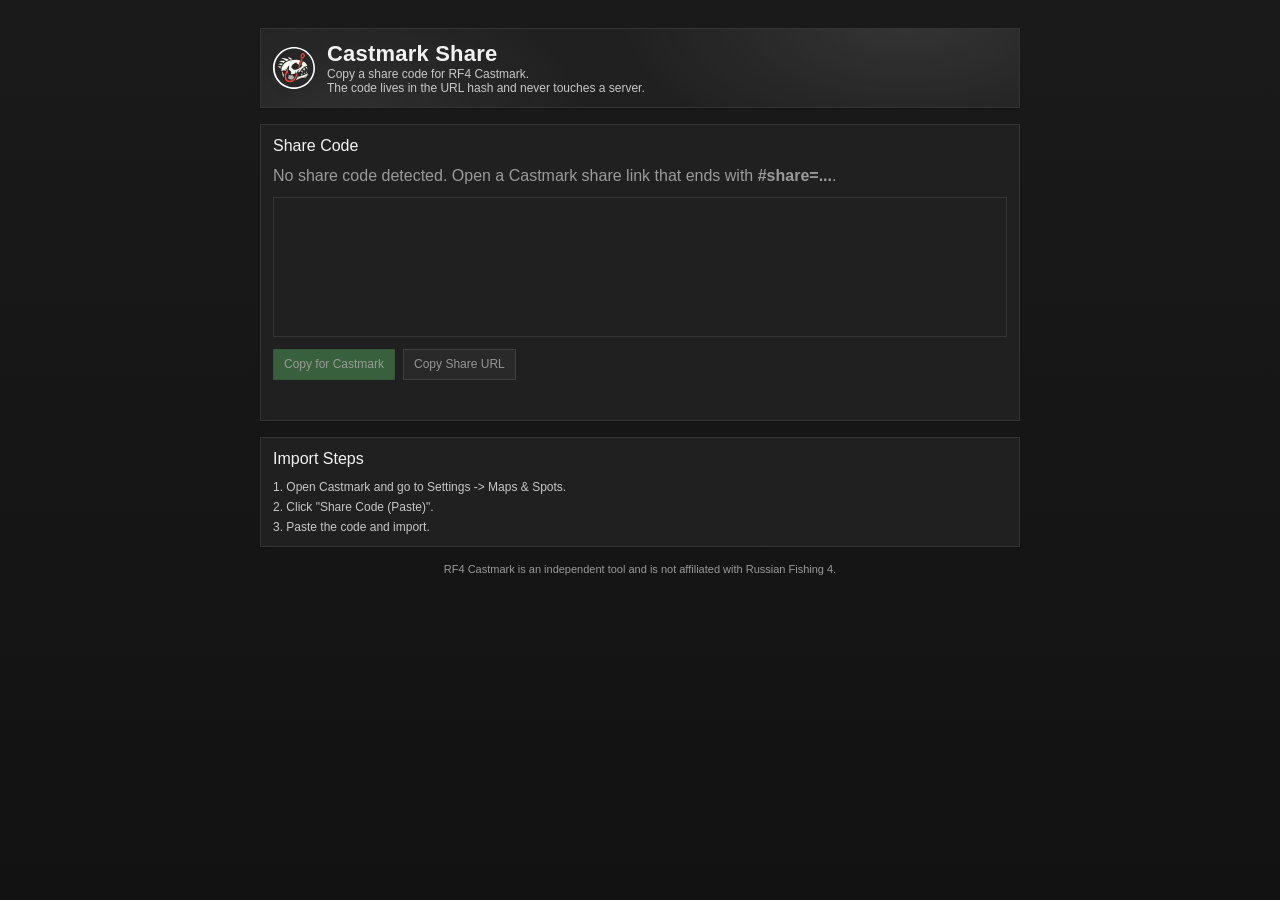
==== commit 28cd63a4: "Update share subtitle with line break" ====
--- a/index.html
+++ b/index.html
@@ -129,10 +129,10 @@
       <section class="ui-card share-hero">
         <div class="ui-card-body share-hero-body">
           <div class="share-brand">
-            <img src="../assets/img/logo-castmark.svg" alt="RF4 Castmark" class="share-logo">
+            <img src="assets/img/logo-castmark.svg" alt="RF4 Castmark" class="share-logo">
             <div>
               <div class="share-title">Castmark Share</div>
-              <div class="share-subtitle">Copy a share code for RF4 Castmark. The code lives in the URL hash and never touches a server.</div>
+              <div class="share-subtitle">Copy a share code for RF4 Castmark. <br />The code lives in the URL hash and never touches a server.</div>
             </div>
           </div>
         </div>
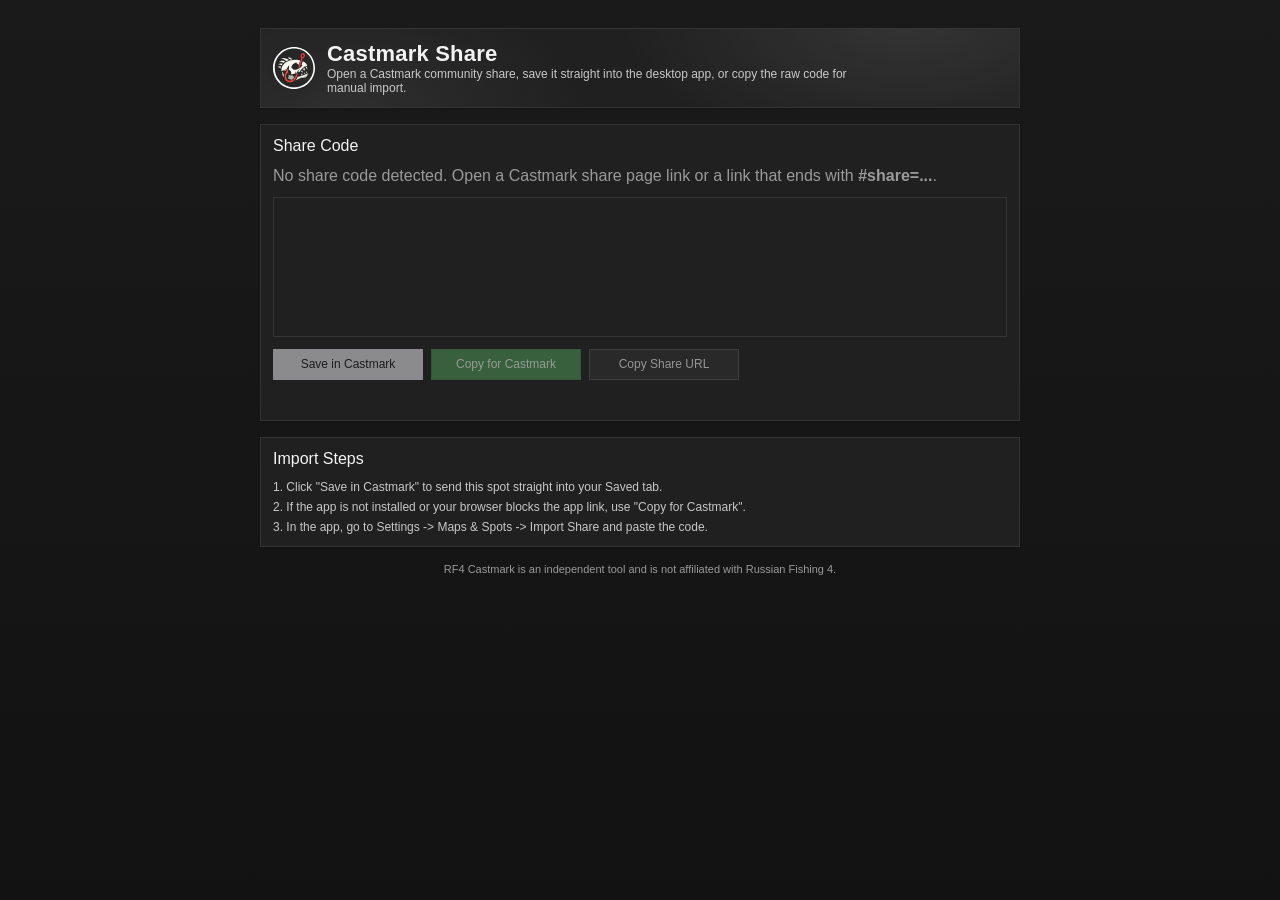
==== commit 98dbabc7: "Modify share instructions and add save functionality Updated share instructions and added a save but" ====
--- a/index.html
+++ b/index.html
@@ -1,6 +1,10 @@
 <!DOCTYPE html>
 <html lang="en">
 <head>
+  <!--
+    Source of the public GitHub Pages root index.html.
+    Keep asset paths written as if this file is hosted at repo root.
+  -->
   <meta charset="UTF-8">
   <meta name="viewport" content="width=device-width, initial-scale=1">
   <title>Castmark Share</title>
@@ -86,6 +90,10 @@
       display: flex;
       flex-wrap: wrap;
       gap: 8px;
+    }
+
+    .share-actions .ui-btn {
+      min-width: 150px;
     }
 
     .share-status {
@@ -132,7 +140,7 @@
             <img src="assets/img/logo-castmark.svg" alt="RF4 Castmark" class="share-logo">
             <div>
               <div class="share-title">Castmark Share</div>
-              <div class="share-subtitle">Copy a share code for RF4 Castmark. <br />The code lives in the URL hash and never touches a server.</div>
+              <div class="share-subtitle">Open a Castmark community share, save it straight into the desktop app, or copy the raw code for manual import.</div>
             </div>
           </div>
         </div>
@@ -142,10 +150,11 @@
         <div class="ui-card-header">Share Code</div>
         <div class="ui-card-body">
           <div id="share-empty" class="share-empty">
-            No share code detected. Open a Castmark share link that ends with <strong>#share=...</strong>.
+            No share code detected. Open a Castmark share page link or a link that ends with <strong>#share=...</strong>.
           </div>
           <textarea id="share-code" class="ui-textarea share-code" readonly></textarea>
           <div class="share-actions">
+            <button id="save-castmark" class="ui-btn ui-btn--primary" type="button">Save in Castmark</button>
             <button id="copy-code" class="ui-btn ui-btn--success" type="button">Copy for Castmark</button>
             <button id="copy-url" class="ui-btn ui-btn--surface" type="button">Copy Share URL</button>
           </div>
@@ -156,9 +165,9 @@
       <section class="ui-card">
         <div class="ui-card-header">Import Steps</div>
         <div class="ui-card-body share-steps">
-          <div>1. Open Castmark and go to Settings -> Maps & Spots.</div>
-          <div>2. Click "Share Code (Paste)".</div>
-          <div>3. Paste the code and import.</div>
+          <div>1. Click "Save in Castmark" to send this spot straight into your Saved tab.</div>
+          <div>2. If the app is not installed or your browser blocks the app link, use "Copy for Castmark".</div>
+          <div>3. In the app, go to Settings -> Maps & Spots -> Import Share and paste the code.</div>
         </div>
       </section>
 
@@ -170,9 +179,16 @@
     const SHARE_PREFIX = "RF4CM1:";
     const codeEl = document.getElementById("share-code");
     const emptyEl = document.getElementById("share-empty");
+    const saveCastmarkBtn = document.getElementById("save-castmark");
     const copyCodeBtn = document.getElementById("copy-code");
     const copyUrlBtn = document.getElementById("copy-url");
     const statusEl = document.getElementById("share-status");
+    let activeShareMeta = {
+      code: "",
+      shareUrl: "",
+      mapKey: "",
+      mapName: ""
+    };
 
     const setStatus = (message = "") => {
       if (!statusEl) return;
@@ -209,6 +225,80 @@
     const buildShareUrl = (code) => {
       if (!code) return "";
       return `${getBaseUrl()}#share=${encodeURIComponent(code)}`;
+    };
+
+    const getQueryParam = (key) => {
+      try {
+        return new URL(window.location.href).searchParams.get(key) || "";
+      } catch {
+        return "";
+      }
+    };
+
+    const sanitizeText = (value, max = 1200) => {
+      const text = String(value || "").trim();
+      if (!text) return "";
+      return text.slice(0, Math.max(1, Math.floor(max)));
+    };
+
+    const buildCastmarkSaveUrl = (meta = {}) => {
+      const code = sanitizeText(meta.code, 16000);
+      const shareUrl = sanitizeText(meta.shareUrl, 1600);
+      if (!shareUrl && !code) return "";
+      const params = new URLSearchParams();
+      if (shareUrl) params.set("shareUrl", shareUrl);
+      else params.set("shareCode", code);
+      const mapKey = sanitizeText(meta.mapKey, 128);
+      const mapName = sanitizeText(meta.mapName, 160);
+      if (mapKey) params.set("mapKey", mapKey);
+      if (mapName) params.set("mapName", mapName);
+      return `castmark://save?${params.toString()}`;
+    };
+
+    const openCastmarkSave = (meta = {}) => {
+      const deepLink = buildCastmarkSaveUrl(meta);
+      if (!deepLink) {
+        setStatus("No share code available yet.");
+        return false;
+      }
+      window.location.href = deepLink;
+      return true;
+    };
+
+    const normalizeShareUrl = (value) => {
+      const raw = sanitizeText(value, 1600);
+      if (!raw) return "";
+      let parsed = null;
+      try {
+        parsed = new URL(raw);
+      } catch {
+        return "";
+      }
+      const protocol = String(parsed.protocol || "").toLowerCase();
+      if (protocol !== "http:" && protocol !== "https:") return "";
+      return parsed.href;
+    };
+
+    const resolveShareCodeFromUrl = async (shareUrl) => {
+      const safeShareUrl = normalizeShareUrl(shareUrl);
+      if (!safeShareUrl) return null;
+      let res = null;
+      let data = null;
+      try {
+        res = await fetch(safeShareUrl, { cache: "no-store" });
+        data = await res.json();
+      } catch {
+        return null;
+      }
+      if (!res || !res.ok || !data || typeof data !== "object") return null;
+      const code = extractShareCode(data.code || data.shareCode || "");
+      if (!code) return null;
+      return {
+        code,
+        shareUrl: safeShareUrl,
+        mapKey: sanitizeText(data?.meta?.mapKey, 128),
+        mapName: sanitizeText(data?.meta?.mapName, 160)
+      };
     };
 
     const copyText = async (text) => {
@@ -232,19 +322,25 @@
       }
     };
 
-    const applyShareCode = (code) => {
+    const applyShareCode = (meta = null) => {
+      const nextMeta = meta && typeof meta === "object" ? meta : {};
+      const code = sanitizeText(nextMeta.code, 16000);
+      activeShareMeta = {
+        code,
+        shareUrl: sanitizeText(nextMeta.shareUrl, 1600),
+        mapKey: sanitizeText(nextMeta.mapKey, 128),
+        mapName: sanitizeText(nextMeta.mapName, 160)
+      };
       const hasCode = !!code;
       if (codeEl) {
         codeEl.value = code || "";
         codeEl.disabled = !hasCode;
       }
       if (emptyEl) emptyEl.style.display = hasCode ? "none" : "block";
+      if (saveCastmarkBtn) saveCastmarkBtn.disabled = !hasCode;
       if (copyCodeBtn) copyCodeBtn.disabled = !hasCode;
       if (copyUrlBtn) copyUrlBtn.disabled = !hasCode;
     };
-
-    const code = extractShareCode(window.location.href);
-    applyShareCode(code);
 
     if (codeEl) {
       codeEl.addEventListener("click", () => {
@@ -252,20 +348,59 @@
       });
     }
 
+    if (saveCastmarkBtn) {
+      saveCastmarkBtn.addEventListener("click", () => {
+        const opened = openCastmarkSave(activeShareMeta);
+        if (opened) setStatus("Opening Castmark...");
+      });
+    }
+
     if (copyCodeBtn) {
       copyCodeBtn.addEventListener("click", async () => {
-        const ok = await copyText(codeEl?.value || "");
+        const ok = await copyText(activeShareMeta.code || "");
         setStatus(ok ? "Share code copied." : "Copy failed.");
       });
     }
 
     if (copyUrlBtn) {
       copyUrlBtn.addEventListener("click", async () => {
-        const url = buildShareUrl(codeEl?.value || "");
+        const url = buildShareUrl(activeShareMeta.code || "");
         const ok = await copyText(url);
         setStatus(ok ? "Share URL copied." : "Copy failed.");
       });
     }
+
+    const init = async () => {
+      const hashCode = extractShareCode(window.location.href);
+      if (hashCode) {
+        applyShareCode({ code: hashCode });
+      } else {
+        const shareUrl = getQueryParam("shareUrl");
+        if (shareUrl) {
+          setStatus("Loading shared spot...");
+          const resolved = await resolveShareCodeFromUrl(shareUrl);
+          if (resolved) {
+            applyShareCode(resolved);
+            setStatus("");
+          } else {
+            applyShareCode(null);
+            setStatus("Failed to load the shared spot.");
+          }
+        } else {
+          applyShareCode(null);
+        }
+      }
+
+      const shouldLaunch = String(getQueryParam("launch") || "").trim() === "1";
+      if (shouldLaunch && activeShareMeta.code) {
+        setTimeout(() => {
+          const opened = openCastmarkSave(activeShareMeta);
+          if (opened) setStatus("Opening Castmark...");
+        }, 180);
+      }
+    };
+
+    void init();
   </script>
 </body>
 </html>
